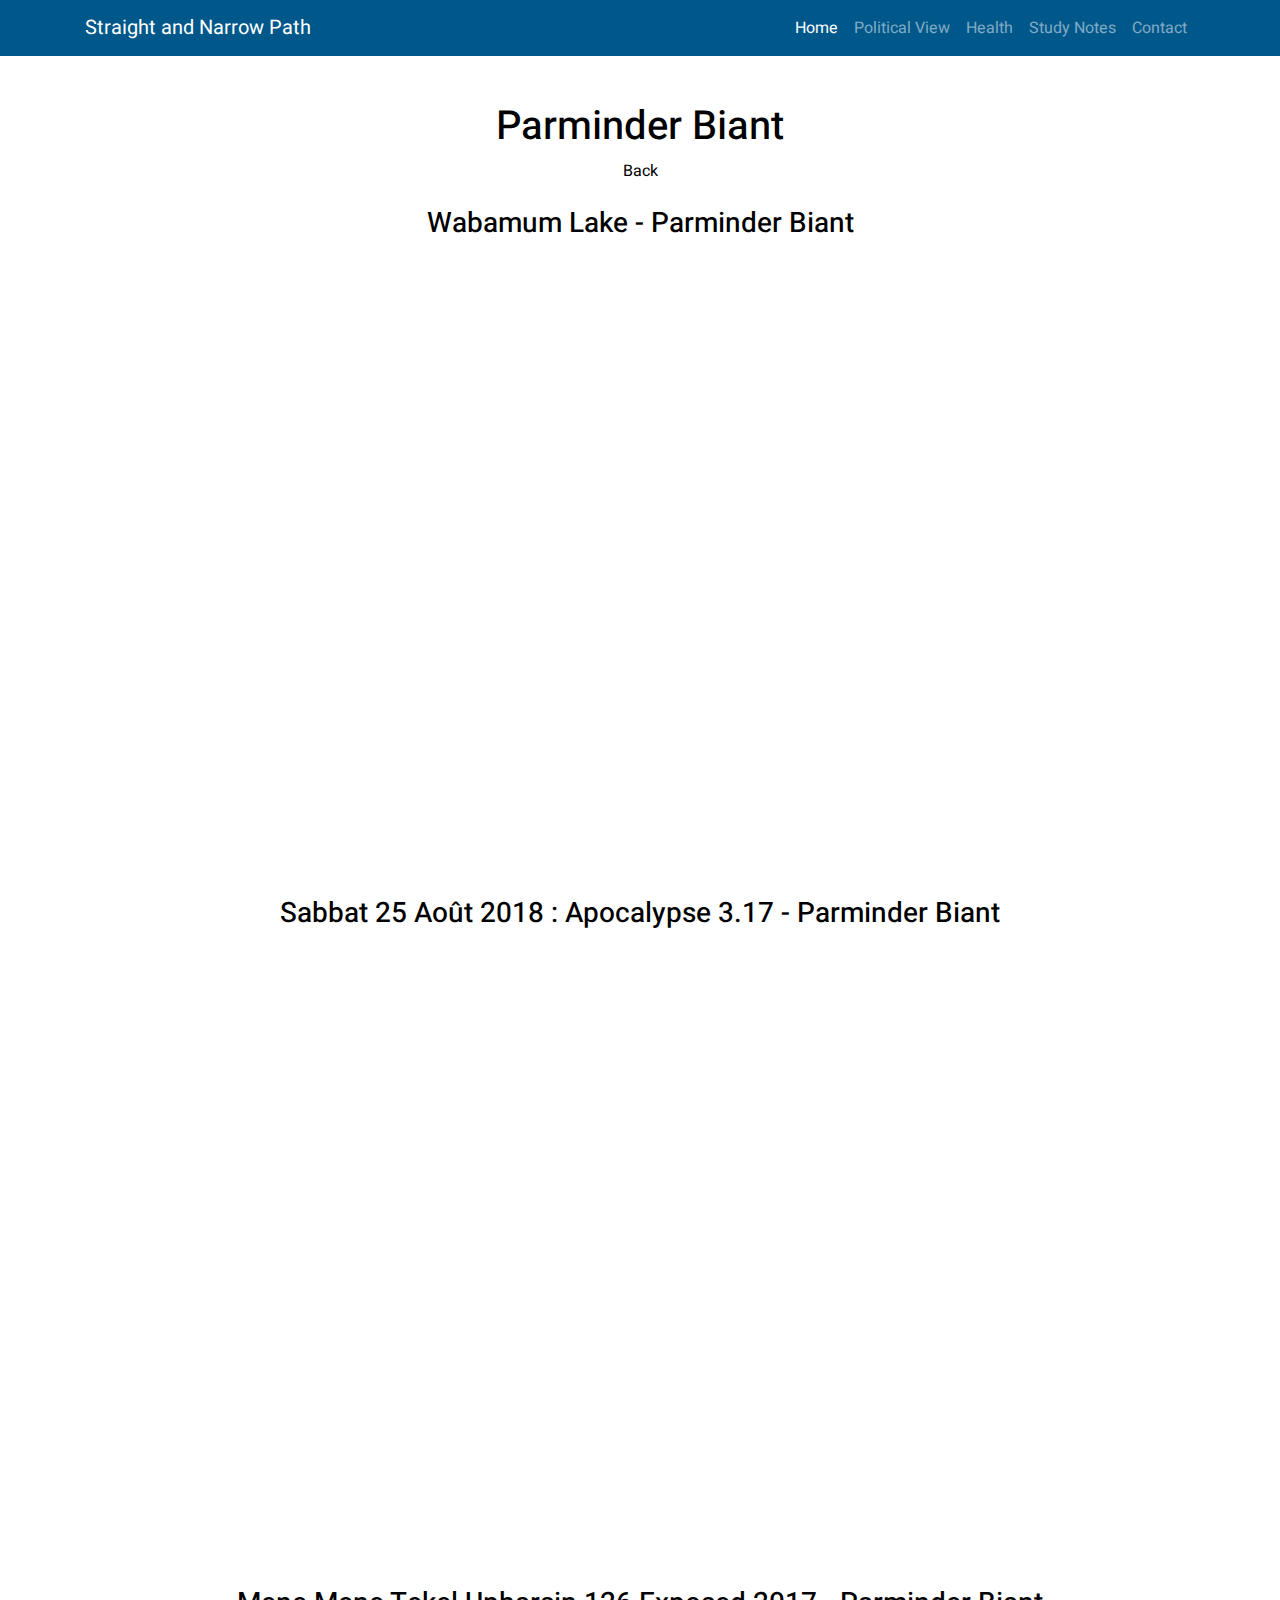
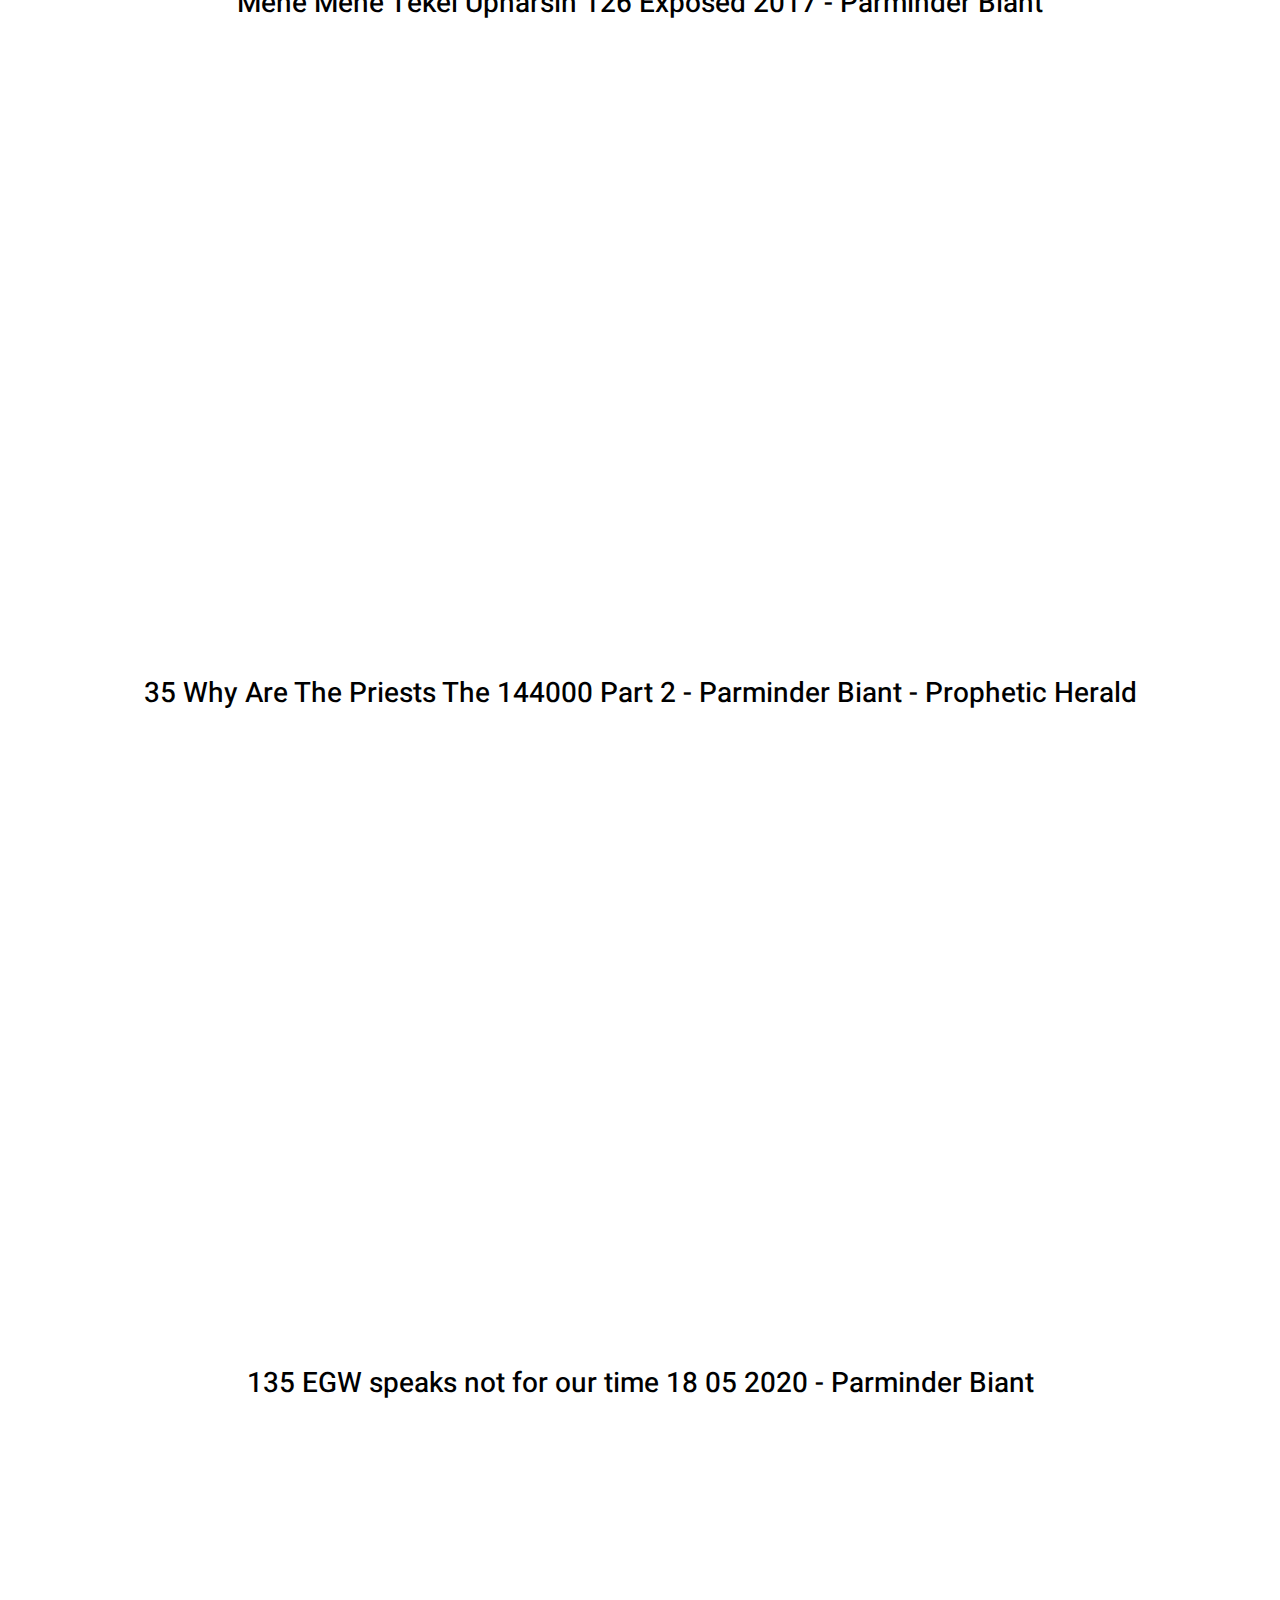
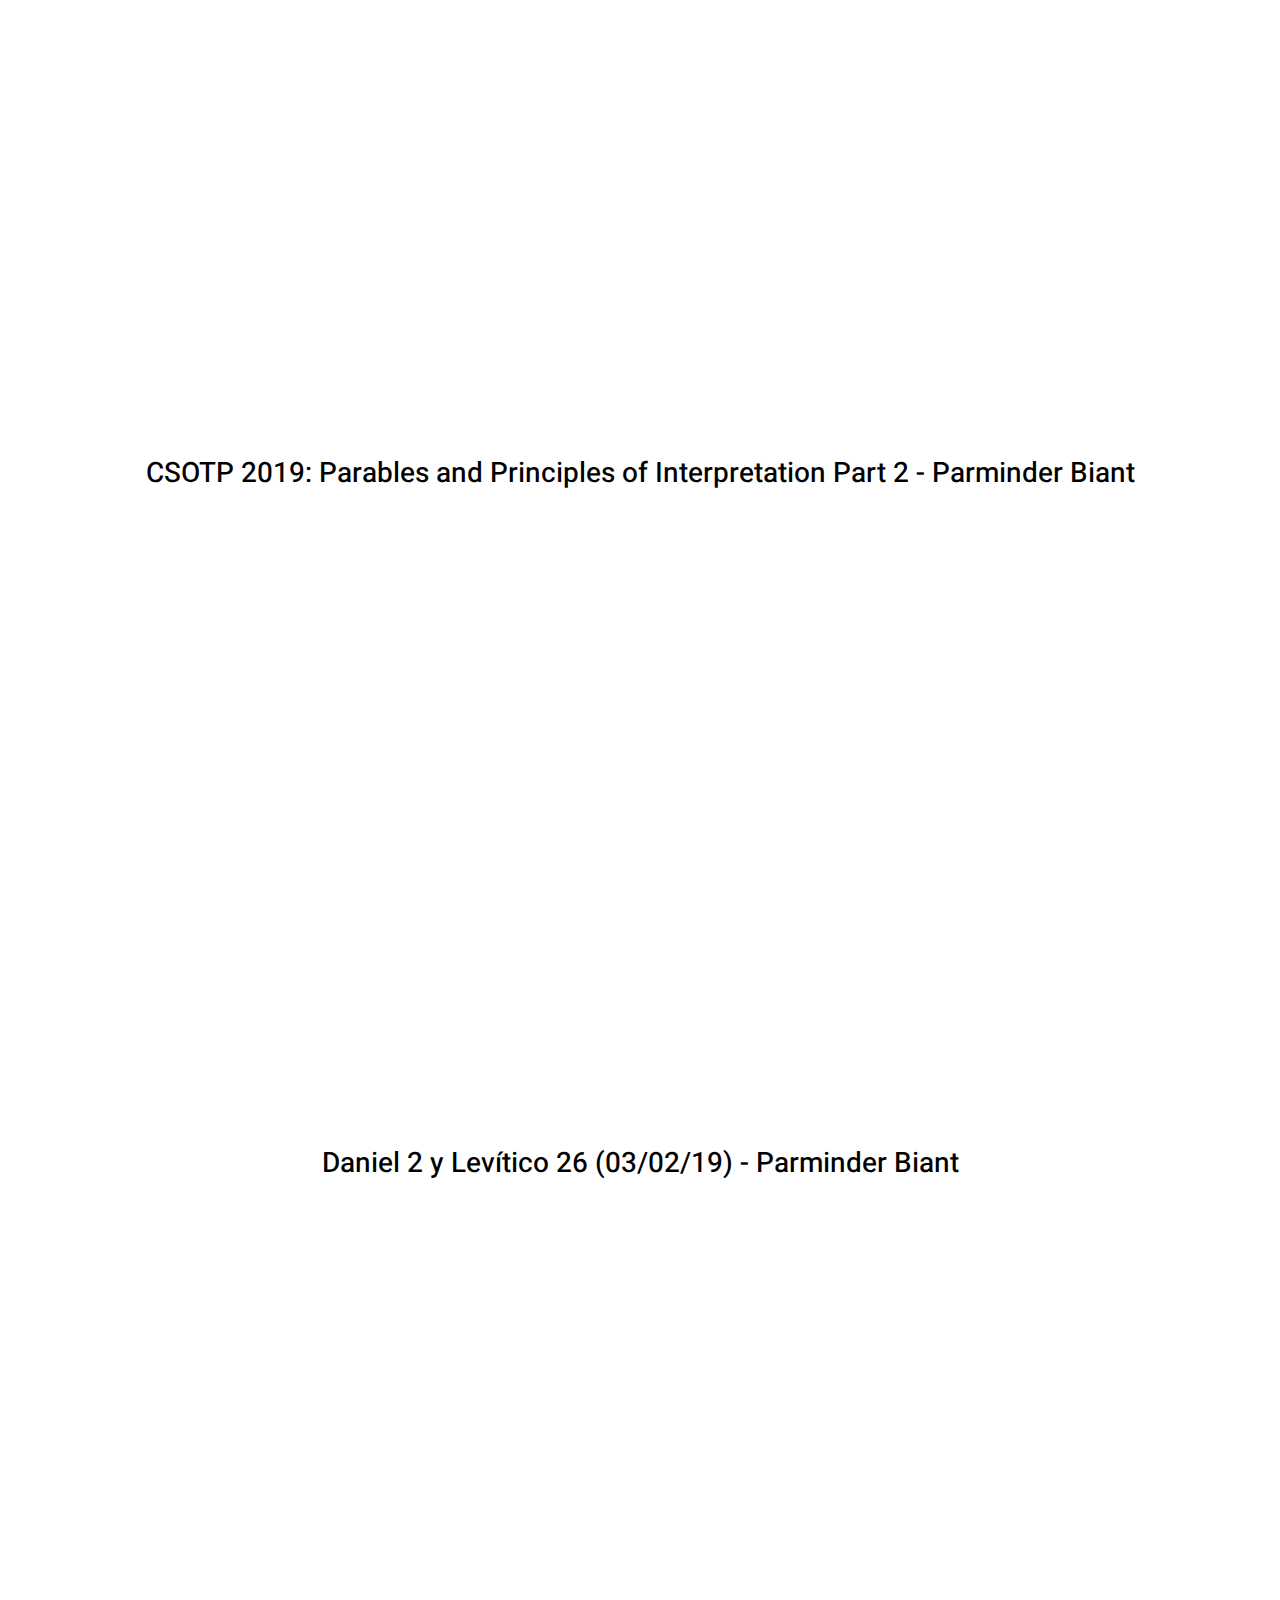
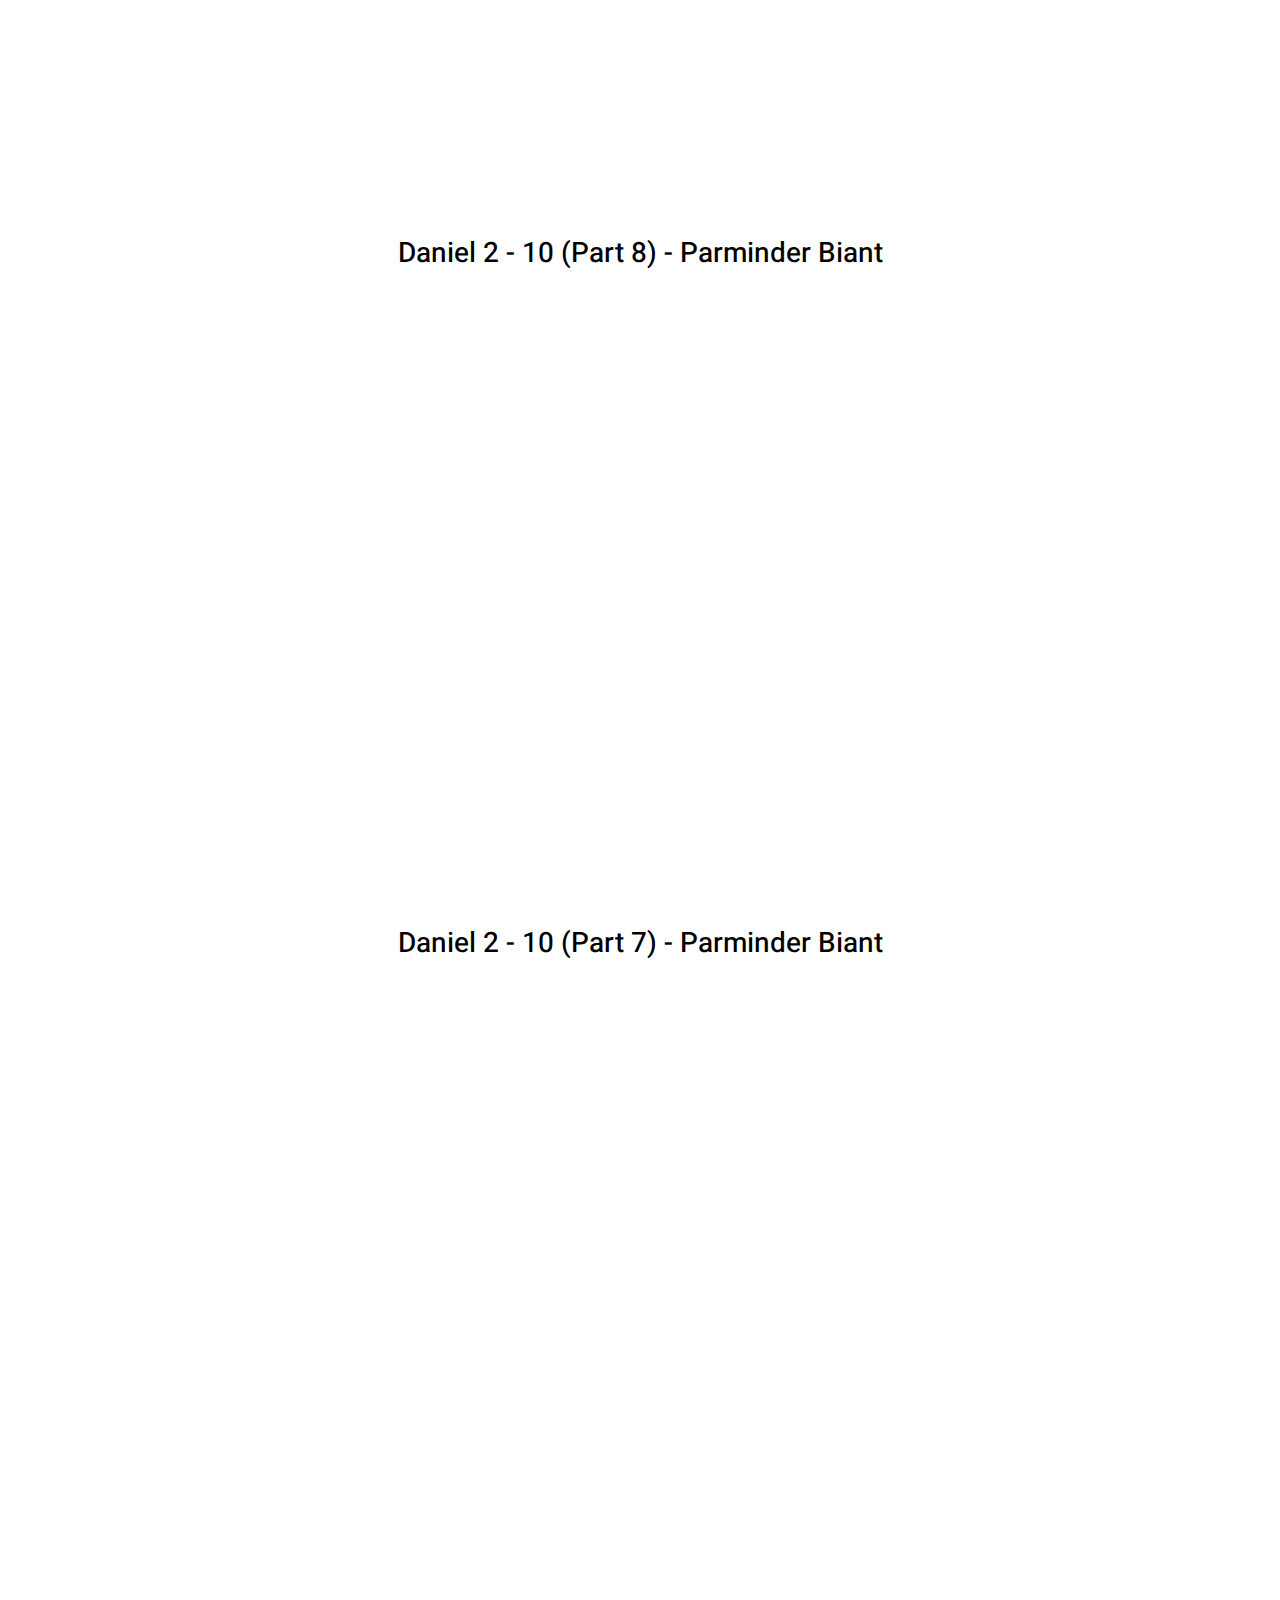
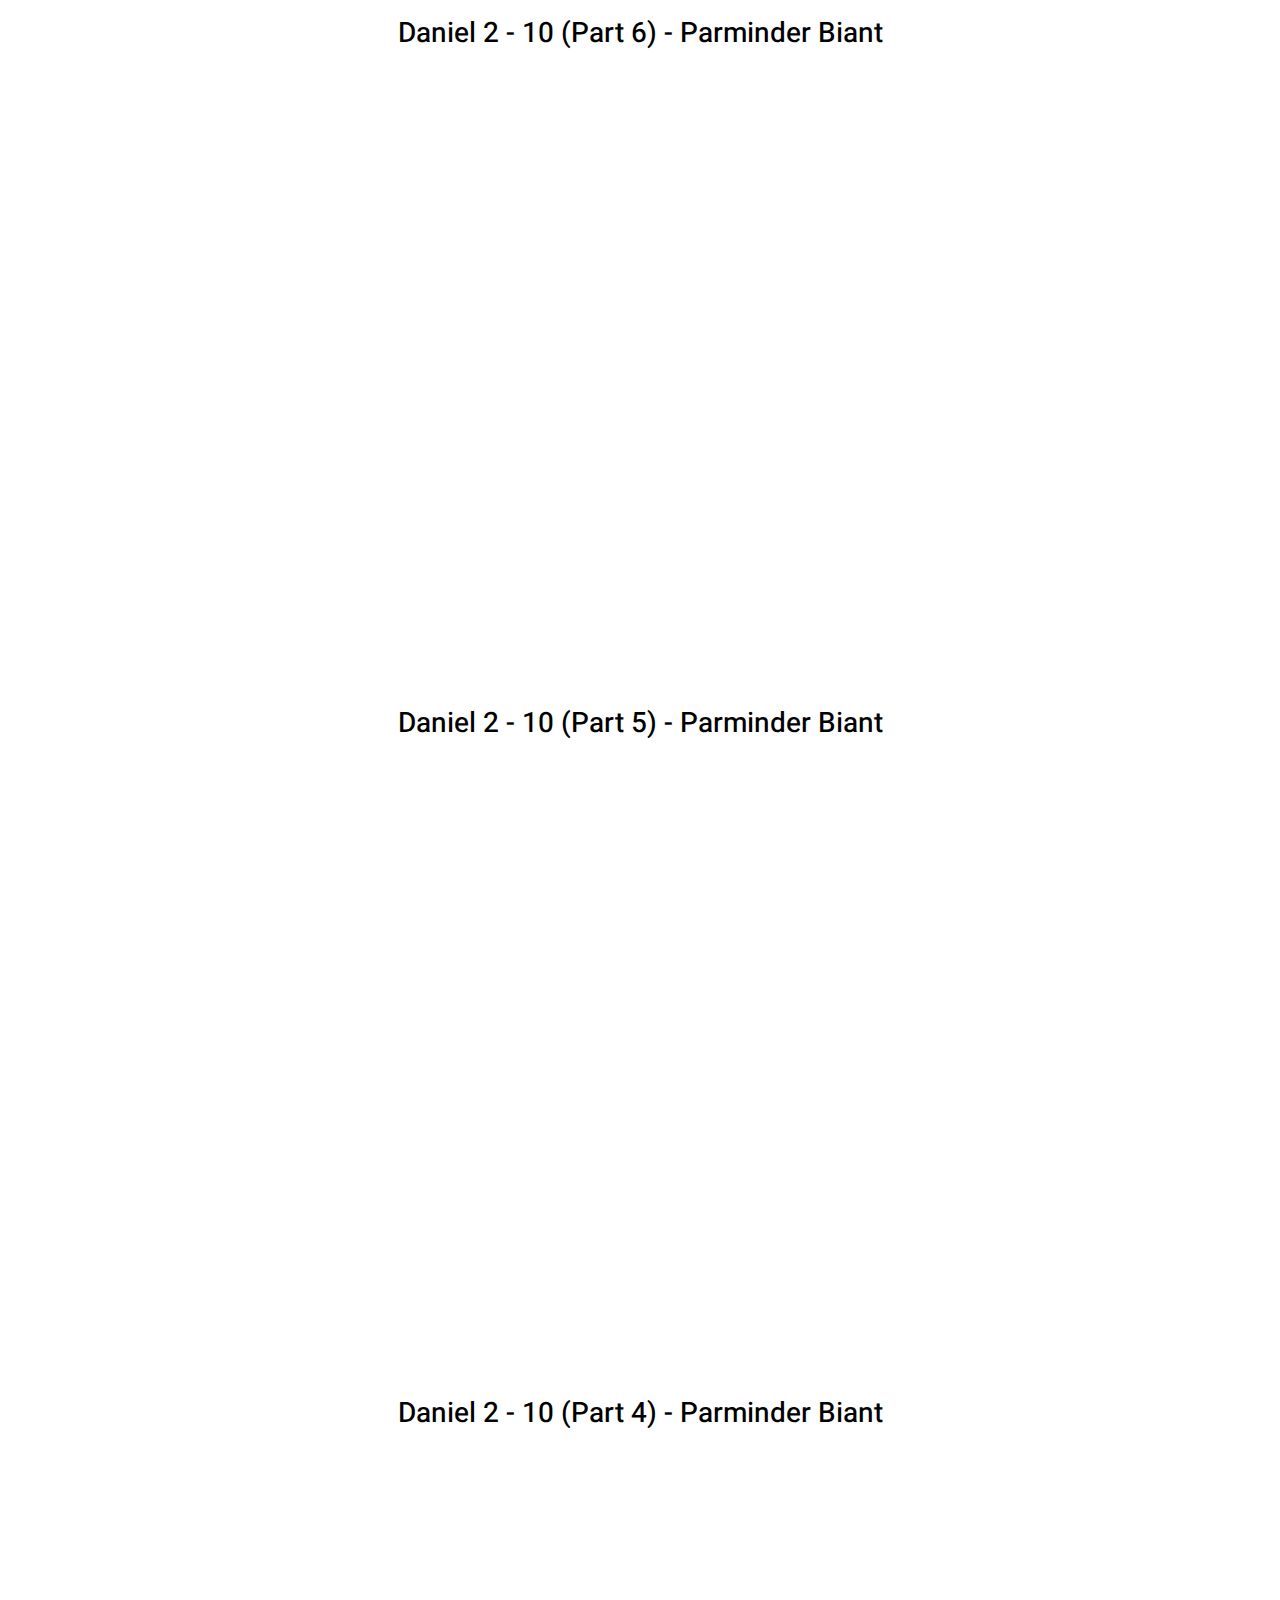
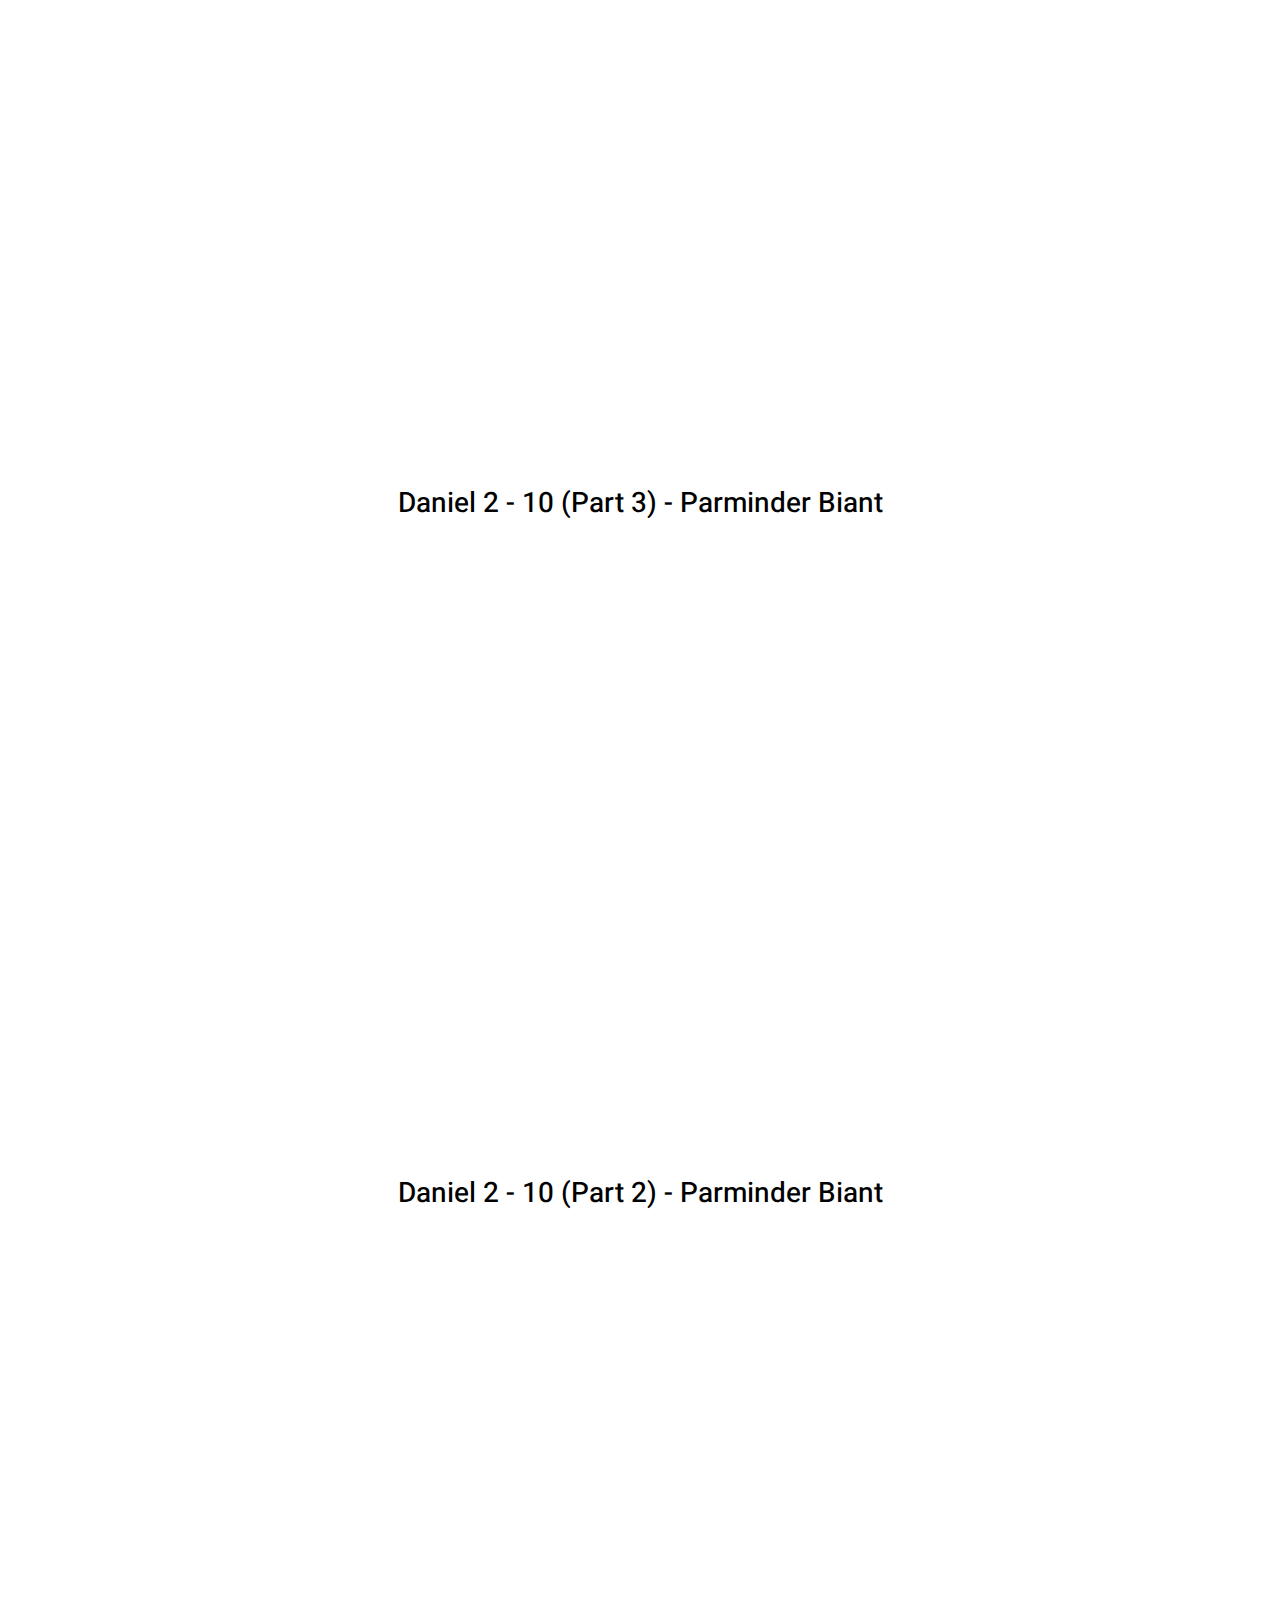
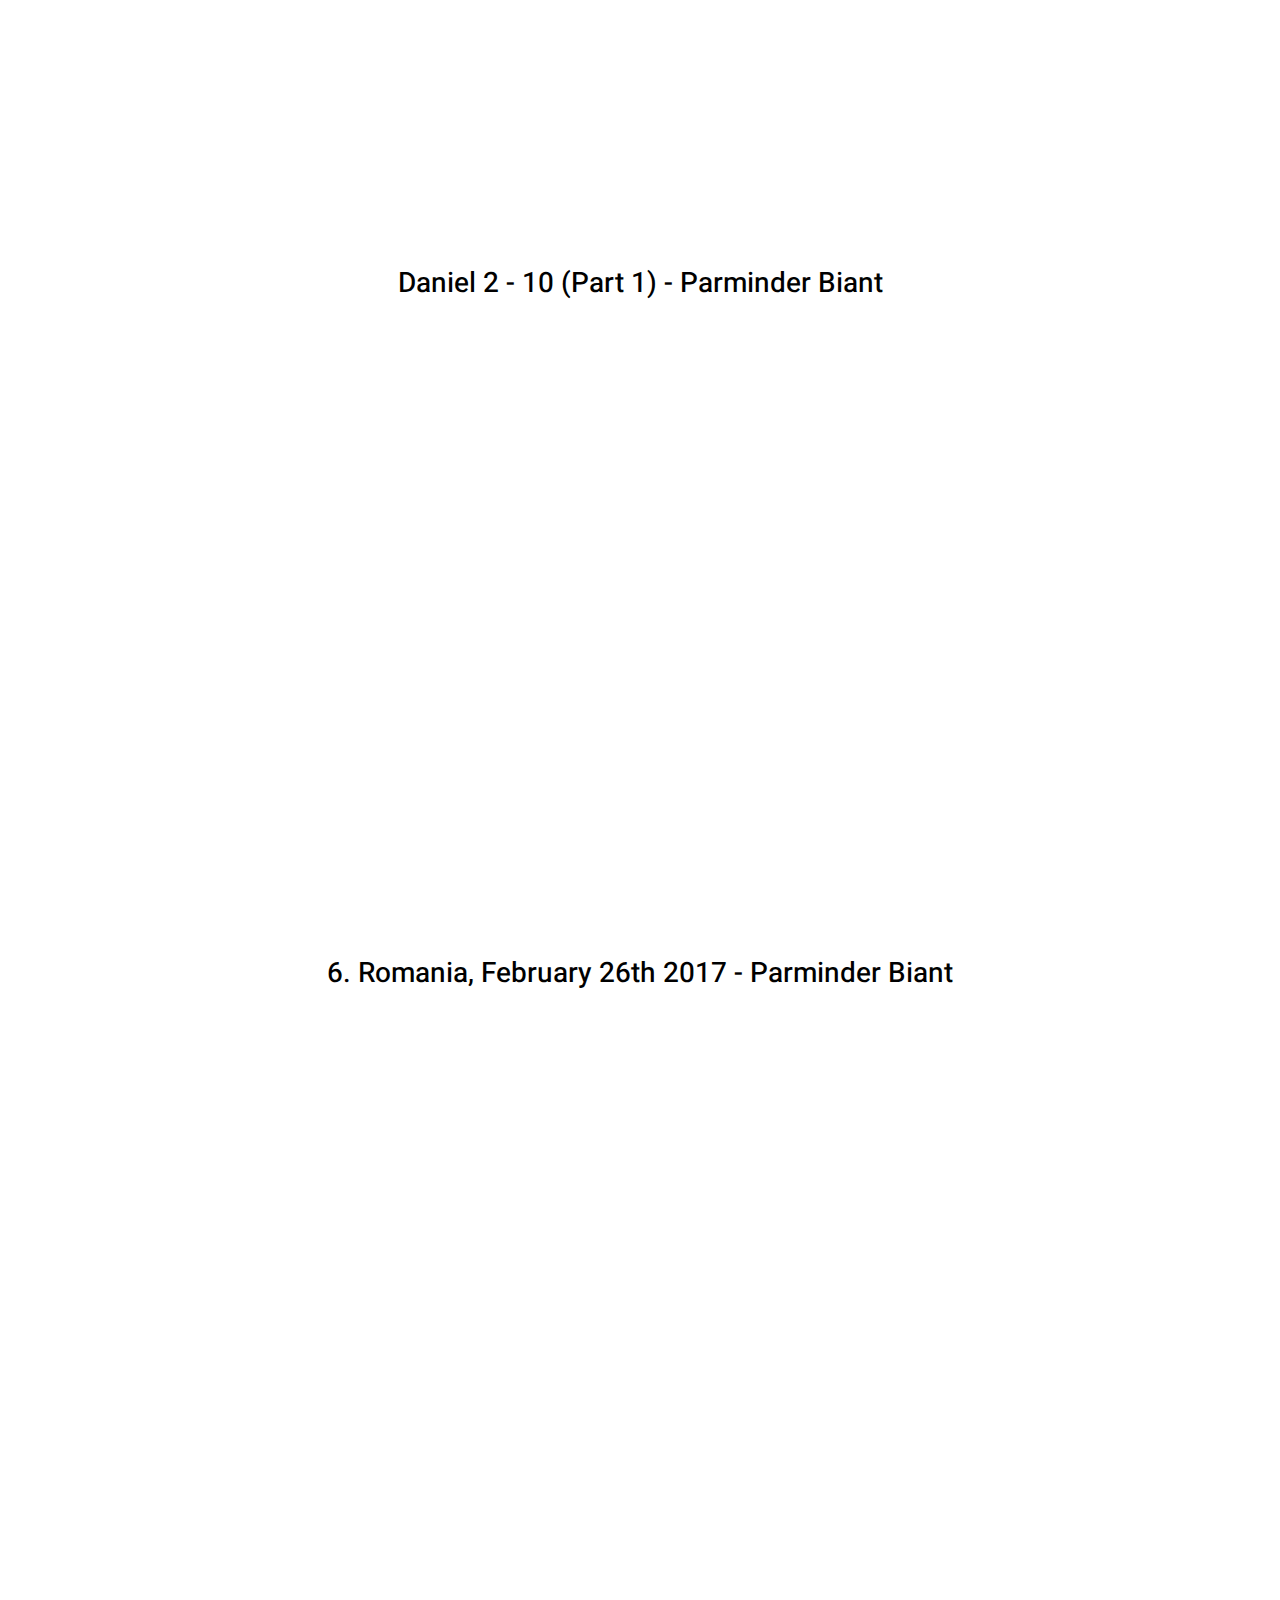
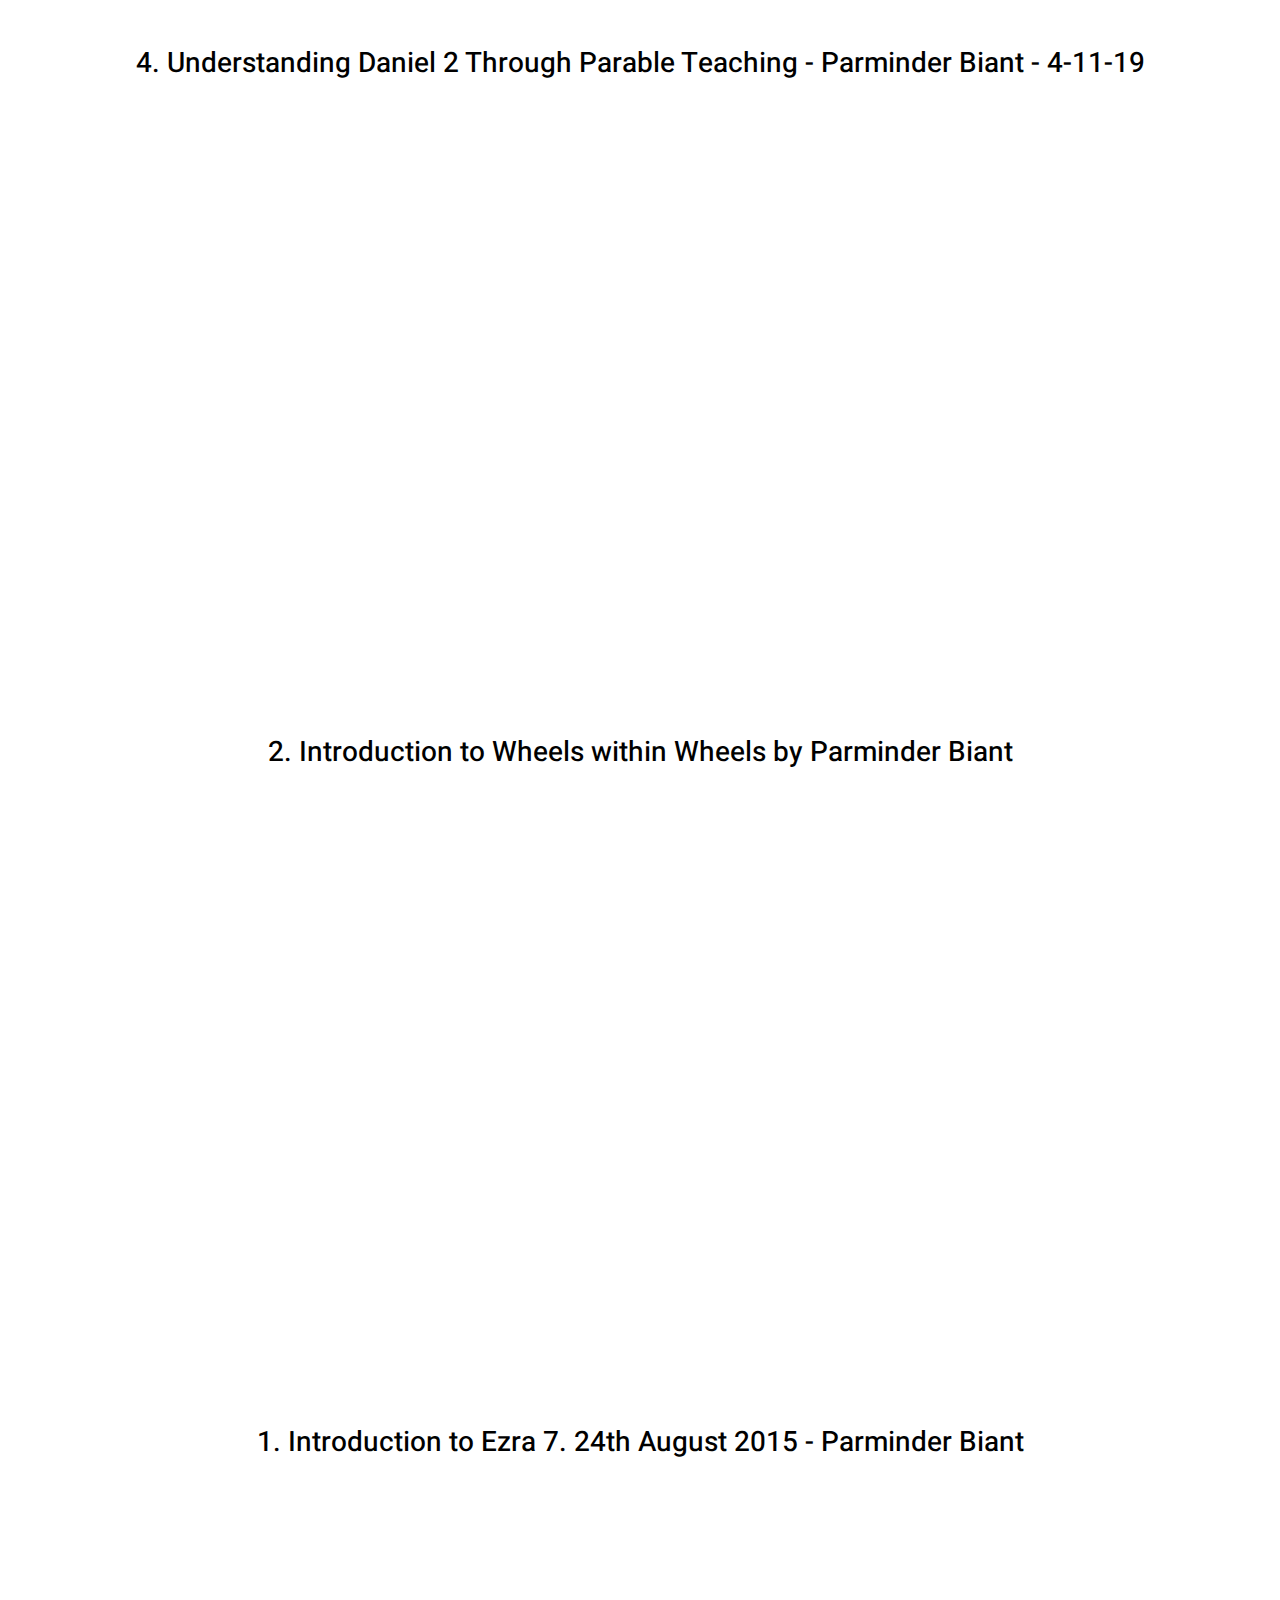
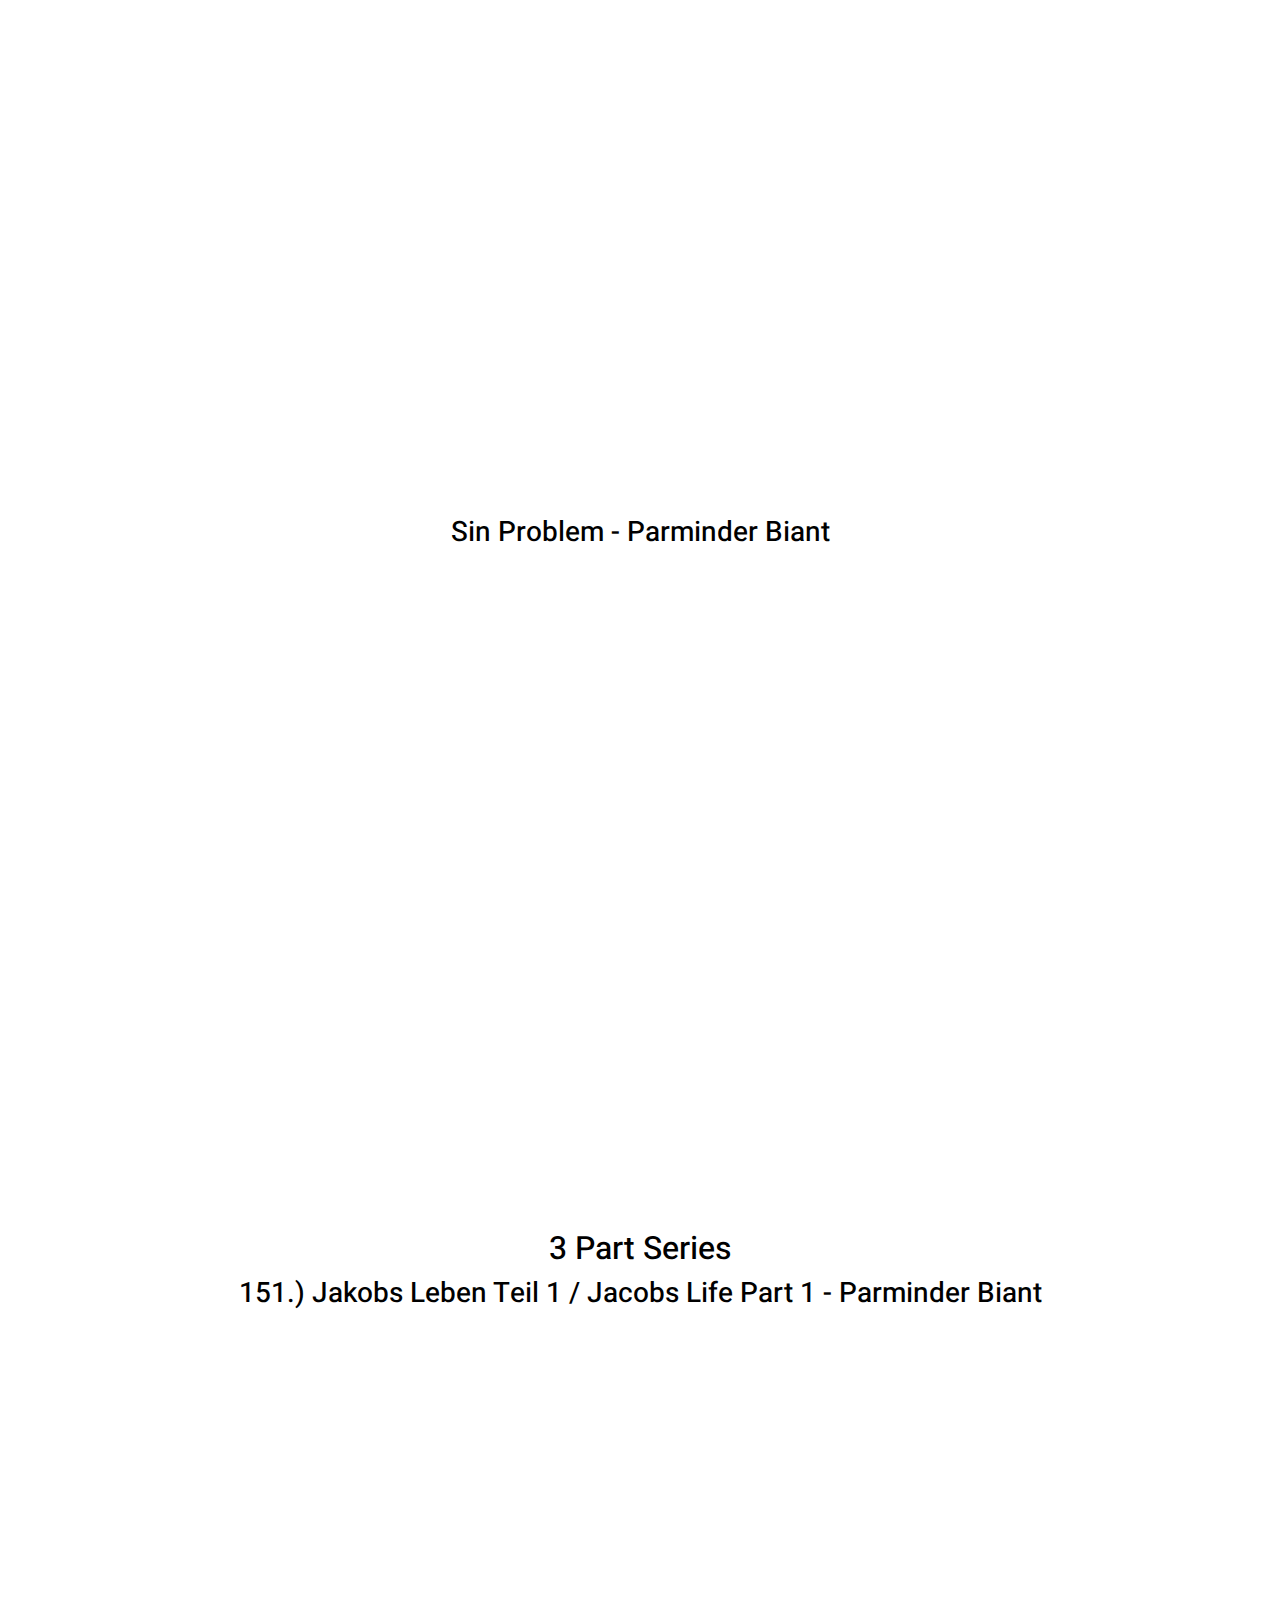
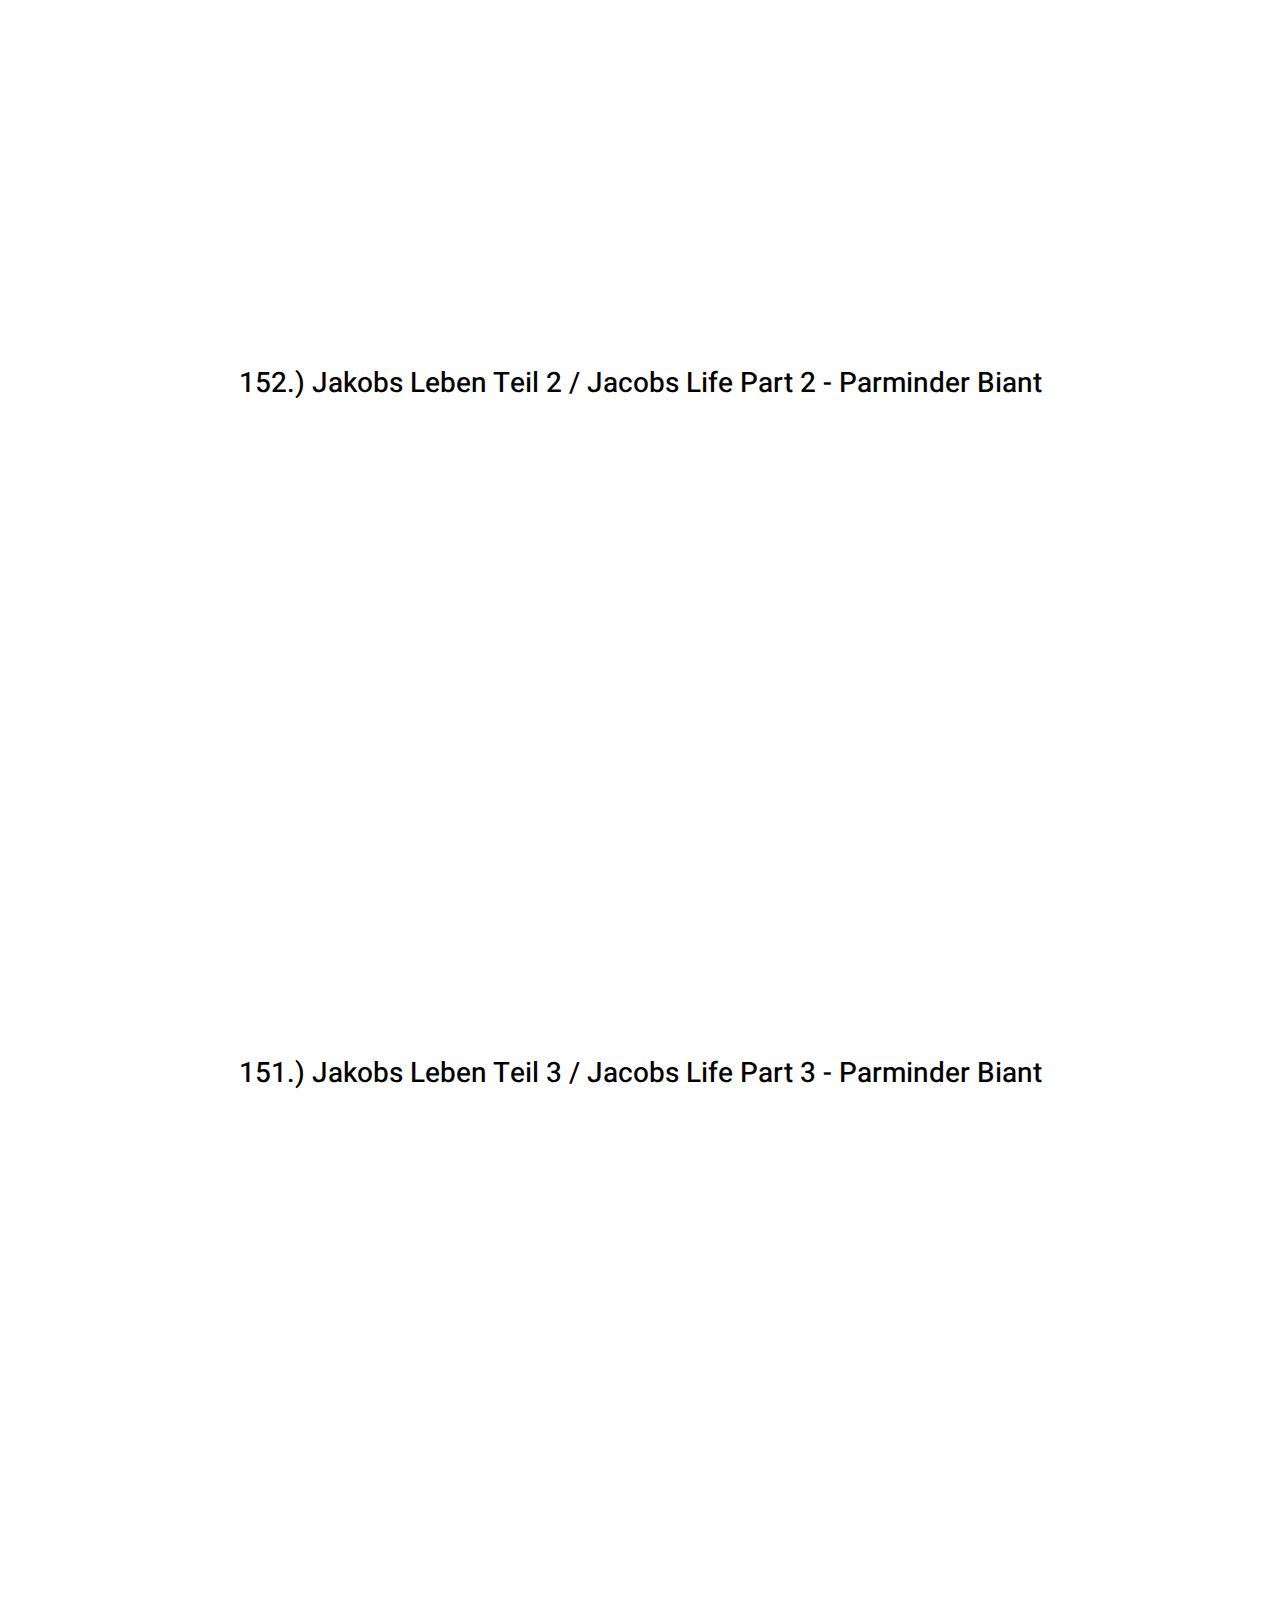
==== parminder.html @ afac4b94 "Summay Primary Update" ====
<!DOCTYPE html>
<html lang="en">

<head>

  <meta charset="utf-8">
  <meta name="viewport" content="width=device-width, initial-scale=1, shrink-to-fit=no">
  <meta name="description" content="">
  <meta name="author" content="">

  <title>Straight and Narrow Path</title>

  <!-- Bootstrap core CSS -->
  <link href="vendor/bootstrap/css/bootstrap.css" rel="stylesheet">
  <link href="style.css" rel="stylesheet">

  <link rel="icon" href="icon.png" type='image/x-icon'>

  <!-- Font -->
  <link href="https://fonts.googleapis.com/css2?family=Heebo&display=swap" rel="stylesheet">
</head>

<body class="body-tag">

  <!-- Navigation -->
  <nav class="nav-tag navbar navbar-expand-lg navbar-dark fixed-top">
    <div class="container">
      <a class="navbar-brand" href="index.html">Straight and Narrow Path</a>
      <button class="navbar-toggler" type="button" data-toggle="collapse" data-target="#navbarResponsive" aria-controls="navbarResponsive" aria-expanded="false" aria-label="Toggle navigation">
        <span class="navbar-toggler-icon"></span>
      </button>
      <div class="collapse navbar-collapse" id="navbarResponsive">
        <ul class="navbar-nav ml-auto">
          <li class="nav-item active">
            <a class="nav-link" href="./index.html">Home
              <span class="sr-only">(current)</span>
            </a>
          </li>
          <li class="nav-item">
            <a class="nav-link" href="./political.html">Political View</a>
          </li>
          <li class="nav-item">
            <a class="nav-link" href="./health.html">Health</a>
          </li>
           <li class="nav-item">
            <a class="nav-link" href="./studynotes.html">Study Notes</a>
          </li>
          <li class="nav-item">
            <a class="nav-link" href="./contact.html">Contact</a>
          </li>
        </ul>
      </div>
    </div>
  </nav>

  <!-- Page Content -->
  <div class="container container-tag">
    <div class="row">
      <div class="col-lg-12 text-center">
        <h1 class="mt-5 h1-tag">Parminder Biant</h1>
        <a href="./index.html" class="line-text">Back</a>
        <br>
        <br>
                
                <h3 class="top-text">Wabamum Lake - Parminder Biant</h3>
                <div style="padding:56.25% 0 0 0;position:relative;"><iframe width="560" height="315" src="https://www.youtube.com/embed/videoseries?list=PLNlDRSqIM-8nuMTvxRaqIiwcKKqD91Y8N"
                    style="position:absolute;top:0;left:0;width:100%;height:100%;" frameborder="0" allow="accelerometer; autoplay; encrypted-media; gyroscope; picture-in-picture" allowfullscreen></iframe>
                </div>
                <br>
                <h3 class="top-text">Sabbat 25 Août 2018 : Apocalypse 3.17 - Parminder Biant</h3>
                <div style="padding:56.25% 0 0 0;position:relative;"><iframe width="560" height="315" src="https://www.youtube.com/embed/1UzU2dfzmLI"
                    style="position:absolute;top:0;left:0;width:100%;height:100%;" frameborder="0" allow="accelerometer; autoplay; encrypted-media; gyroscope; picture-in-picture" allowfullscreen></iframe>
                </div>
                <br>
                <h3 class="top-text">Mene Mene Tekel Upharsin 126 Exposed 2017 - Parminder Biant</h3>
                <div style="padding:56.25% 0 0 0;position:relative;"><iframe width="560" height="315" src="https://www.youtube.com/embed/YAz5ydA3UB4"
                    style="position:absolute;top:0;left:0;width:100%;height:100%;" frameborder="0" allow="accelerometer; autoplay; encrypted-media; gyroscope; picture-in-picture" allowfullscreen></iframe>
                </div>
                <br>
                <h3 class="top-text">35 Why Are The Priests The 144000 Part 2 - Parminder Biant - Prophetic Herald</h3>
                <div style="padding:56.25% 0 0 0;position:relative;"><iframe width="560" height="315" src="https://www.youtube.com/embed/YmPXlWCewYk"
                    style="position:absolute;top:0;left:0;width:100%;height:100%;" frameborder="0" allow="accelerometer; autoplay; encrypted-media; gyroscope; picture-in-picture" allowfullscreen></iframe>
                </div>
                <br>
                <h3 class="top-text">135 EGW speaks not for our time 18 05 2020 - Parminder Biant</h3>
                <div style="padding:56.25% 0 0 0;position:relative;"><iframe width="560" height="315" src="https://www.youtube.com/embed/eGdB-2-LRFY"
                    style="position:absolute;top:0;left:0;width:100%;height:100%;" frameborder="0" allow="accelerometer; autoplay; encrypted-media; gyroscope; picture-in-picture" allowfullscreen></iframe>
                </div>
                <br>
                <h3 class="top-text">CSOTP 2019: Parables and Principles of Interpretation Part 2 - Parminder Biant</h3>
                <div style="padding:56.25% 0 0 0;position:relative;"><iframe width="560" height="315" src="https://www.youtube.com/embed/TsnQFE8H9ao"
                    style="position:absolute;top:0;left:0;width:100%;height:100%;" frameborder="0" allow="accelerometer; autoplay; encrypted-media; gyroscope; picture-in-picture" allowfullscreen></iframe>
                </div>
                <br>
                <h3 class="top-text">Daniel 2 y Levítico 26 (03/02/19) - Parminder Biant</h3>
                <div style="padding:56.25% 0 0 0;position:relative;"><iframe width="560" height="315" src="https://www.youtube.com/embed/u-4Ke2U5fgw"
                    style="position:absolute;top:0;left:0;width:100%;height:100%;" frameborder="0" allow="accelerometer; autoplay; encrypted-media; gyroscope; picture-in-picture" allowfullscreen></iframe>
                </div>
                <br>
                <h3 class="top-text">Daniel 2 - 10 (Part 8) - Parminder Biant</h3>
                <div style="padding:56.25% 0 0 0;position:relative;"><iframe width="560" height="315" src="https://www.youtube.com/embed/xrJ6XesDC24"
                    style="position:absolute;top:0;left:0;width:100%;height:100%;" frameborder="0" allow="accelerometer; autoplay; encrypted-media; gyroscope; picture-in-picture" allowfullscreen></iframe>
                </div>
                <br>
                <h3 class="top-text">Daniel 2 - 10 (Part 7) - Parminder Biant</h3>
                <div style="padding:56.25% 0 0 0;position:relative;"><iframe width="560" height="315" src="https://www.youtube.com/embed/ugG3DDpX424"
                    style="position:absolute;top:0;left:0;width:100%;height:100%;" frameborder="0" allow="accelerometer; autoplay; encrypted-media; gyroscope; picture-in-picture" allowfullscreen></iframe>
                </div>
                <br>
                <h3 class="top-text">Daniel 2 - 10 (Part 6) - Parminder Biant</h3>
                <div style="padding:56.25% 0 0 0;position:relative;"><iframe width="560" height="315" src="https://www.youtube.com/embed/n9b-M2ckhEk"
                    style="position:absolute;top:0;left:0;width:100%;height:100%;" frameborder="0" allow="accelerometer; autoplay; encrypted-media; gyroscope; picture-in-picture" allowfullscreen></iframe>
                </div>
                <br>
                <h3 class="top-text">Daniel 2 - 10 (Part 5) - Parminder Biant</h3>
                <div style="padding:56.25% 0 0 0;position:relative;"><iframe width="560" height="315" src="https://www.youtube.com/embed/zFb89VK4S6I"
                    style="position:absolute;top:0;left:0;width:100%;height:100%;" frameborder="0" allow="accelerometer; autoplay; encrypted-media; gyroscope; picture-in-picture" allowfullscreen></iframe>
                </div>
                <br>
                <h3 class="top-text">Daniel 2 - 10 (Part 4) - Parminder Biant</h3>
                <div style="padding:56.25% 0 0 0;position:relative;"><iframe width="560" height="315" src="https://www.youtube.com/embed/DjMEo5si1pg"
                    style="position:absolute;top:0;left:0;width:100%;height:100%;" frameborder="0" allow="accelerometer; autoplay; encrypted-media; gyroscope; picture-in-picture" allowfullscreen></iframe>
                </div>
                <br>
                <h3 class="top-text">Daniel 2 - 10 (Part 3) - Parminder Biant</h3>
                <div style="padding:56.25% 0 0 0;position:relative;"><iframe width="560" height="315" src="https://www.youtube.com/embed/uhP9zs22uPo"
                    style="position:absolute;top:0;left:0;width:100%;height:100%;" frameborder="0" allow="accelerometer; autoplay; encrypted-media; gyroscope; picture-in-picture" allowfullscreen></iframe>
                </div>
                <br>
                <h3 class="top-text">Daniel 2 - 10 (Part 2) - Parminder Biant</h3>
                <div style="padding:56.25% 0 0 0;position:relative;"><iframe width="560" height="315" src="https://www.youtube.com/embed/rGh7z7-fdy0"
                    style="position:absolute;top:0;left:0;width:100%;height:100%;" frameborder="0" allow="accelerometer; autoplay; encrypted-media; gyroscope; picture-in-picture" allowfullscreen></iframe>
                </div>
                <br>
                <h3 class="top-text">Daniel 2 - 10 (Part 1) - Parminder Biant</h3>
                <div style="padding:56.25% 0 0 0;position:relative;"><iframe width="560" height="315" src="https://www.youtube.com/embed/BbhF-WaMcgA"
                    style="position:absolute;top:0;left:0;width:100%;height:100%;" frameborder="0" allow="accelerometer; autoplay; encrypted-media; gyroscope; picture-in-picture" allowfullscreen></iframe>
                </div>
                <br>
                <h3 class="top-text">6. Romania, February 26th 2017 - Parminder Biant</h3>
                <div style="padding:56.25% 0 0 0;position:relative;"><iframe width="560" height="315" src="https://www.youtube.com/embed/AOytPlO4iTw"
                    style="position:absolute;top:0;left:0;width:100%;height:100%;" frameborder="0" allow="accelerometer; autoplay; encrypted-media; gyroscope; picture-in-picture" allowfullscreen></iframe>
                </div>
                <br>
                <h3 class="top-text">4. Understanding Daniel 2 Through Parable Teaching - Parminder Biant - 4-11-19</h3>
                <div style="padding:56.25% 0 0 0;position:relative;"><iframe width="560" height="315" src="https://www.youtube.com/embed/p_5lLwNQnUE"
                    style="position:absolute;top:0;left:0;width:100%;height:100%;" frameborder="0" allow="accelerometer; autoplay; encrypted-media; gyroscope; picture-in-picture" allowfullscreen></iframe>
                </div>
                <br>
                <h3 class="top-text">2. Introduction to Wheels within Wheels by Parminder Biant</h3>
                <div style="padding:56.25% 0 0 0;position:relative;"><iframe width="560" height="315" src="https://www.youtube.com/embed/NSzFtBjk8QE"
                    style="position:absolute;top:0;left:0;width:100%;height:100%;" frameborder="0" allow="accelerometer; autoplay; encrypted-media; gyroscope; picture-in-picture" allowfullscreen></iframe>
                </div>
                <br>
                <h3 class="top-text">1. Introduction to Ezra 7. 24th August 2015 - Parminder Biant</h3>
                <div style="padding:56.25% 0 0 0;position:relative;"><iframe width="560" height="315" src="https://www.youtube.com/embed/GxYs4ZLjZJo"
                    style="position:absolute;top:0;left:0;width:100%;height:100%;" frameborder="0" allow="accelerometer; autoplay; encrypted-media; gyroscope; picture-in-picture" allowfullscreen></iframe>
                </div>
                <br>
                <h3 class="top-text">Sin Problem - Parminder Biant</h3>
                <div style="padding:56.25% 0 0 0;position:relative;"><iframe width="560" height="315" src="https://www.youtube.com/embed/GTegiGOhnXc"
                    style="position:absolute;top:0;left:0;width:100%;height:100%;" frameborder="0" allow="accelerometer; autoplay; encrypted-media; gyroscope; picture-in-picture" allowfullscreen></iframe>
                </div>
                <br>
                <br>
                <h2>3 Part Series</h2>
                <h3 class="top-text">151.) Jakobs Leben Teil 1 / Jacobs Life Part 1 - Parminder Biant</h3>
                <div style="padding:56.25% 0 0 0;position:relative;"><iframe width="560" height="315" src="https://www.youtube.com/embed/q-ClXJbUe5A"
                    style="position:absolute;top:0;left:0;width:100%;height:100%;" frameborder="0" allow="accelerometer; autoplay; encrypted-media; gyroscope; picture-in-picture" allowfullscreen></iframe>
                </div>
                <br>
                <h3 class="top-text">152.) Jakobs Leben Teil 2 / Jacobs Life Part 2 - Parminder Biant</h3>
                <div style="padding:56.25% 0 0 0;position:relative;"><iframe width="560" height="315" src="https://www.youtube.com/embed/7oiqK-YFfXw"
                    style="position:absolute;top:0;left:0;width:100%;height:100%;" frameborder="0" allow="accelerometer; autoplay; encrypted-media; gyroscope; picture-in-picture" allowfullscreen></iframe>
                </div>
                <br>
                <h3 class="top-text">151.) Jakobs Leben Teil 3 / Jacobs Life Part 3 - Parminder Biant</h3>
                <div style="padding:56.25% 0 0 0;position:relative;"><iframe width="560" height="315" src="https://www.youtube.com/embed/meJ2Gv3srF0"
                    style="position:absolute;top:0;left:0;width:100%;height:100%;" frameborder="0" allow="accelerometer; autoplay; encrypted-media; gyroscope; picture-in-picture" allowfullscreen></iframe>
                </div>
                <br>
                <br>
                <br>
                <h3 class="top-text">Série Juillet 2015 : Esdras 7:9 - 11/16 Parminder Biant</h3>
                <div style="padding:56.25% 0 0 0;position:relative;"><iframe width="560" height="315" src="https://www.youtube.com/embed/64keQo43_l8"
                    style="position:absolute;top:0;left:0;width:100%;height:100%;" frameborder="0" allow="accelerometer; autoplay; encrypted-media; gyroscope; picture-in-picture" allowfullscreen></iframe>
                </div>
                <br>
                <h3 class="top-text">Parminder 11 Verborgene Wahrheit / Hidden Truth - Parminder Biant</h3>
                <div style="padding:56.25% 0 0 0;position:relative;"><iframe width="560" height="315" src="https://www.youtube.com/embed/e0fhQkzW9ug"
                    style="position:absolute;top:0;left:0;width:100%;height:100%;" frameborder="0" allow="accelerometer; autoplay; encrypted-media; gyroscope; picture-in-picture" allowfullscreen></iframe>
                </div>
                <br>
                <h3 class="top-text">4. (09-27-17) Morning - Revelation 13 - Parminder Biant</h3>
                <div style="padding:56.25% 0 0 0;position:relative;"><iframe width="560" height="315" src="https://www.youtube.com/embed/KTTmCDDX0nE"
                    style="position:absolute;top:0;left:0;width:100%;height:100%;" frameborder="0" allow="accelerometer; autoplay; encrypted-media; gyroscope; picture-in-picture" allowfullscreen></iframe>
                </div>
                <br>
                <h3 class="top-text">42. Revelation 13 and 17 (20-02-19) - Parminder Biant</h3>
                <div style="padding:56.25% 0 0 0;position:relative;"><iframe width="560" height="315" src="https://www.youtube.com/embed/1H6Ts-1tC-Y"
                    style="position:absolute;top:0;left:0;width:100%;height:100%;" frameborder="0" allow="accelerometer; autoplay; encrypted-media; gyroscope; picture-in-picture" allowfullscreen></iframe>
                </div>
                <br>
                <h3 class="top-text">Séminaire Nouméa Mai 2019 : Apocalypse 13 - Rev 13 - 2/11 - Parminder Biant</h3>
                <div style="padding:56.25% 0 0 0;position:relative;"><iframe width="560" height="315" src="https://www.youtube.com/embed/V7OYalk6Ezw"
                    style="position:absolute;top:0;left:0;width:100%;height:100%;" frameborder="0" allow="accelerometer; autoplay; encrypted-media; gyroscope; picture-in-picture" allowfullscreen></iframe>
                </div>
                <br>
                <h3 class="top-text">Prophecy and the Experience - Parminder Biant - 17</h3>
                <div style="padding:56.25% 0 0 0;position:relative;"><iframe width="560" height="315" src="https://www.youtube.com/embed/BgjetpNwpdo"
                    style="position:absolute;top:0;left:0;width:100%;height:100%;" frameborder="0" allow="accelerometer; autoplay; encrypted-media; gyroscope; picture-in-picture" allowfullscreen></iframe>
                </div>
                <br>
                <h3 class="top-text">IPR CM Parminder #9 10 Year Syrian Proxy War June 6, 2020 - Parminder Biant</h3>
                <div style="padding:56.25% 0 0 0;position:relative;"><iframe width="560" height="315" src="https://www.youtube.com/embed/obDCOGfnlsw"
                    style="position:absolute;top:0;left:0;width:100%;height:100%;" frameborder="0" allow="accelerometer; autoplay; encrypted-media; gyroscope; picture-in-picture" allowfullscreen></iframe>
                </div>
                <br>
                <h3 class="top-text">IPR CM Parminder # 7 Dan 11 40 and J Litch June 6, 2020 - Parminder Biant</h3>
                <div style="padding:56.25% 0 0 0;position:relative;"><iframe width="560" height="315" src="https://www.youtube.com/embed/95k6-iM9QpA"
                    style="position:absolute;top:0;left:0;width:100%;height:100%;" frameborder="0" allow="accelerometer; autoplay; encrypted-media; gyroscope; picture-in-picture" allowfullscreen></iframe>
                </div>
                <br>
                <h3 class="top-text">PR CM Parminder #6 Dan 11 40 J Litch June 5, 2020 - Parminder Biant</h3>
                <div style="padding:56.25% 0 0 0;position:relative;"><iframe width="560" height="315" src="https://www.youtube.com/embed/t2wguOTTXtM"
                    style="position:absolute;top:0;left:0;width:100%;height:100%;" frameborder="0" allow="accelerometer; autoplay; encrypted-media; gyroscope; picture-in-picture" allowfullscreen></iframe>
                </div>
                <br>
                <h3 class="top-text">IPR CM Parminder #5 Dan 11 40 June 5, 2020 - Parminder Biant</h3>
                <div style="padding:56.25% 0 0 0;position:relative;"><iframe width="560" height="315" src="https://www.youtube.com/embed/YAP-kAZM0_Q"
                    style="position:absolute;top:0;left:0;width:100%;height:100%;" frameborder="0" allow="accelerometer; autoplay; encrypted-media; gyroscope; picture-in-picture" allowfullscreen></iframe>
                </div>
                <br>
                <h3 class="top-text">IPR CM Parminder #4 Dan 11 40 June 4, 2020 - Parminder Biant</h3>
                <div style="padding:56.25% 0 0 0;position:relative;"><iframe width="560" height="315" src="https://www.youtube.com/embed/D85PuiM8OVY"
                    style="position:absolute;top:0;left:0;width:100%;height:100%;" frameborder="0" allow="accelerometer; autoplay; encrypted-media; gyroscope; picture-in-picture" allowfullscreen></iframe>
                </div>
                <br>
                <h3 class="top-text">IPR CM Parminder #3 Dan 11 40 June 4, 2020 - Parminder Biant</h3>
                <div style="padding:56.25% 0 0 0;position:relative;"><iframe width="560" height="315" src="https://www.youtube.com/embed/GCPdiKnja5U"
                    style="position:absolute;top:0;left:0;width:100%;height:100%;" frameborder="0" allow="accelerometer; autoplay; encrypted-media; gyroscope; picture-in-picture" allowfullscreen></iframe>
                </div>
                <br>
                <h3 class="top-text">IPR CM Parminder #2 Dan 11 40 June 3, 2020 - Parminder Biant</h3>
                <div style="padding:56.25% 0 0 0;position:relative;"><iframe width="560" height="315" src="https://www.youtube.com/embed/kcR0atCZ1b8"
                    style="position:absolute;top:0;left:0;width:100%;height:100%;" frameborder="0" allow="accelerometer; autoplay; encrypted-media; gyroscope; picture-in-picture" allowfullscreen></iframe>
                </div>
                <br>
                <h3 class="top-text">PR CM Parminder #1 Dani 11 40 June 3, 2020 - Parminder Biant</h3>
                <div style="padding:56.25% 0 0 0;position:relative;"><iframe width="560" height="315" src="https://www.youtube.com/embed/UZH1zBMaME0"
                    style="position:absolute;top:0;left:0;width:100%;height:100%;" frameborder="0" allow="accelerometer; autoplay; encrypted-media; gyroscope; picture-in-picture" allowfullscreen></iframe>
                </div>
                <br>
                <h3 class="top-text">Wiederkunft im Jahr 1863? / 2nd Coming in 1863? - Parminder Biant</h3>
                <div style="padding:56.25% 0 0 0;position:relative;"><iframe width="560" height="315" src="https://www.youtube.com/embed/1pzeiv-HSUI"
                    style="position:absolute;top:0;left:0;width:100%;height:100%;" frameborder="0" allow="accelerometer; autoplay; encrypted-media; gyroscope; picture-in-picture" allowfullscreen></iframe>
                </div>
                <br>
                <h3 class="top-text">Der Vertrag von Brest-Litowsk Teil 3 / Treaty of Brest Litovsk Part 3 - Parminder Biant</h3>
                <div style="padding:56.25% 0 0 0;position:relative;"><iframe width="560" height="315" src="https://www.youtube.com/embed/rshfI0hhQvQ"
                    style="position:absolute;top:0;left:0;width:100%;height:100%;" frameborder="0" allow="accelerometer; autoplay; encrypted-media; gyroscope; picture-in-picture" allowfullscreen></iframe>
                </div>
                <br>
                <h3 class="top-text">The Treaty from Brest Litovsk - Parminder Biant</h3>
                <div style="padding:56.25% 0 0 0;position:relative;"><iframe width="560" height="315" src="https://www.youtube.com/embed/YJxPNn1oVjQ"
                    style="position:absolute;top:0;left:0;width:100%;height:100%;" frameborder="0" allow="accelerometer; autoplay; encrypted-media; gyroscope; picture-in-picture" allowfullscreen></iframe>
                </div>
                <br>
                <h3 class="top-text">The Treaty from Brest Litovsk Part 2 - Parminder Biant</h3>
                <div style="padding:56.25% 0 0 0;position:relative;"><iframe width="560" height="315" src="https://www.youtube.com/embed/xECefGP5Cyg"
                    style="position:absolute;top:0;left:0;width:100%;height:100%;" frameborder="0" allow="accelerometer; autoplay; encrypted-media; gyroscope; picture-in-picture" allowfullscreen></iframe>
                </div>
                <br>
                <h3 class="top-text">The Alternative Message - Parminder Biant</h3>
                <div style="padding:56.25% 0 0 0;position:relative;"><iframe width="560" height="315" src="https://www.youtube.com/embed/81ja7teoNk0"
                    style="position:absolute;top:0;left:0;width:100%;height:100%;" frameborder="0" allow="accelerometer; autoplay; encrypted-media; gyroscope; picture-in-picture" allowfullscreen></iframe>
                </div>
                <br>
                <h3 class="top-text">The 2520 revealed by Parminder Biant - Video Series</h3>
                <div style="padding:56.25% 0 0 0;position:relative;"><iframe width="560" height="315" src="https://www.youtube.com/embed/videoseries?list=PL5969F202F2231CFB"
                    style="position:absolute;top:0;left:0;width:100%;height:100%;" frameborder="0" allow="accelerometer; autoplay; encrypted-media; gyroscope; picture-in-picture" allowfullscreen></iframe>
                </div>
                <br>
                <h3 class="top-text">Parminder Biant - Dates 2020 & Deutronomy</h3>
                <div style="padding:56.25% 0 0 0;position:relative;"><iframe width="560" height="315" src="https://www.youtube.com/embed/videoseries?list=PLAbwjscJG5mdmpQt0qpph97XcBcr5hoo_"
                    style="position:absolute;top:0;left:0;width:100%;height:100%;" frameborder="0" allow="accelerometer; autoplay; encrypted-media; gyroscope; picture-in-picture" allowfullscreen></iframe>
                </div>
                <br>
                <h3 class="top-text">Parminder Biant - The Prophetic Chain for Beginners</h3>
                <div style="padding:56.25% 0 0 0;position:relative;"><iframe width="560" height="315" src="https://www.youtube.com/embed/videoseries?list=PLAbwjscJG5mcu3yIaCi9N4YPhnmGMOd-v"
                    style="position:absolute;top:0;left:0;width:100%;height:100%;" frameborder="0" allow="accelerometer; autoplay; encrypted-media; gyroscope; picture-in-picture" allowfullscreen></iframe>
                </div>
                <br>
                <h3 class="top-text">Parminder Biant - Beginning of Ancient Israel - Reform Line Part 1</h3>
                <div style="padding:56.25% 0 0 0;position:relative;"><iframe width="560" height="315" src="https://www.youtube.com/embed/7G5BfQ__9Wg"
                    style="position:absolute;top:0;left:0;width:100%;height:100%;" frameborder="0" allow="accelerometer; autoplay; encrypted-media; gyroscope; picture-in-picture" allowfullscreen></iframe>
                </div>
                <br>
                <h3 class="top-text">Parminder Biant - 2017 Dates</h3>
                <div style="padding:56.25% 0 0 0;position:relative;"><iframe width="560" height="315" src="https://www.youtube.com/embed/videoseries?list=PLAbwjscJG5meeGg-8ARhL75_iUrGjtEnc"
                    style="position:absolute;top:0;left:0;width:100%;height:100%;" frameborder="0" allow="accelerometer; autoplay; encrypted-media; gyroscope; picture-in-picture" allowfullscreen></iframe>
                </div>
                <br>
                <h3 class="top-text">Parminder Biant - December 2018 - Series</h3>
                <div style="padding:56.25% 0 0 0;position:relative;"><iframe width="560" height="315" src="https://www.youtube.com/embed/videoseries?list=PLvA7iOWfSGK7p42Tv8ghFugi312G2M_cd"
                    style="position:absolute;top:0;left:0;width:100%;height:100%;" frameborder="0" allow="accelerometer; autoplay; encrypted-media; gyroscope; picture-in-picture" allowfullscreen></iframe>
                </div>
                <br>
                <h3 class="top-text">The Nature of man</h3>
                <div style="padding:56.25% 0 0 0;position:relative;"><iframe width="560" height="315" src="https://www.youtube.com/embed/wE6eusqeA_A"
                    style="position:absolute;top:0;left:0;width:100%;height:100%;" frameborder="0" allow="accelerometer; autoplay; encrypted-media; gyroscope; picture-in-picture" allowfullscreen></iframe>
                </div>
                <br>
                <div style="padding:56.25% 0 0 0;position:relative;"><iframe width="560" height="315" src="https://www.youtube.com/embed/q_yLFjeyGTk"
                    style="position:absolute;top:0;left:0;width:100%;height:100%;" frameborder="0" allow="accelerometer; autoplay; encrypted-media; gyroscope; picture-in-picture" allowfullscreen></iframe>
                </div>
                <br>
                <div style="padding:56.25% 0 0 0;position:relative;"><iframe width="560" height="315" src="https://www.youtube.com/embed/ZXVIMd_b71E"
                    style="position:absolute;top:0;left:0;width:100%;height:100%;" frameborder="0" allow="accelerometer; autoplay; encrypted-media; gyroscope; picture-in-picture" allowfullscreen></iframe>
                </div>
                <br>
                <div style="padding:56.25% 0 0 0;position:relative;"><iframe width="560" height="315" src="https://www.youtube.com/embed/p5U5bM1jatw"
                    style="position:absolute;top:0;left:0;width:100%;height:100%;" frameborder="0" allow="accelerometer; autoplay; encrypted-media; gyroscope; picture-in-picture" allowfullscreen></iframe>
                </div>
                <br>
                <h3 class="top-text">The Nature and Property of the Parable</h3>
                <div style="padding:56.25% 0 0 0;position:relative;"><iframe width="560" height="315" src="https://www.youtube.com/embed/NJSnBi1TIJw"
                    style="position:absolute;top:0;left:0;width:100%;height:100%;" frameborder="0" allow="accelerometer; autoplay; encrypted-media; gyroscope; picture-in-picture" allowfullscreen></iframe>
                </div>
                <br>
                <br>
                <h3 class="top-text">Millerite History</h3>
                <div style="padding:56.25% 0 0 0;position:relative;"><iframe width="560" height="315" src="https://www.youtube.com/embed/BzKhXmtvvuI"
                    style="position:absolute;top:0;left:0;width:100%;height:100%;" frameborder="0" allow="accelerometer; autoplay; encrypted-media; gyroscope; picture-in-picture" allowfullscreen></iframe>
                </div>
                <br>
                <br>
                <h3 class="top-text">Gelubde</h3>
                <div style="padding:56.25% 0 0 0;position:relative;"><iframe width="560" height="315" src="https://www.youtube.com/embed/X3-NqjydUWo"
                    style="position:absolute;top:0;left:0;width:100%;height:100%;" frameborder="0" allow="accelerometer; autoplay; encrypted-media; gyroscope; picture-in-picture" allowfullscreen></iframe>
                </div>
        <br>
        <br>
      </div>
    </div>
  </div>

  <!-- Bootstrap core JavaScript -->
  <script src="vendor/jquery/jquery.slim.min.js"></script>
  <script src="vendor/bootstrap/js/bootstrap.bundle.min.js"></script>

</body>

</html>
---- style.css ----
/* Style 
*/

/* NAV AND BODY TAG */

.body-tag {
	font-family: 'Heebo', sans-serif;
}

.nav-tag {
	background-color: #00578a;
}
/* END */


.top-text {
	color: #000000;
}

.line-text {
	color: #000000;
	text-decoration: none;
	background-color: transparent;
}

.line-text:hover {
	color: #000000;
	text-decoration: underline;
}

.color-text {
	color: #000000;
	text-decoration: none;
	background: transparent;
}

.color-text:hover {
	color: #000000;
	text-decoration: none;

}

.p-text {
	color:#000000;
}

.h1-tag {
	color:#000000;
} 

.container-tag {
	color: #000000;
	padding-top: 55px;
}

.hero {
	position: relative;
	width: 100%;
	height: 100vh;
	display: flex;
	justify-content: center;
	align-items: center;
}

.hero::before {
    content: "";
    position: absolute;
    top: 0;
    left: 0;
    width: 100%;
    height: 100%;
    background: url(road.jpg);
    background-repeat: no-repeat;
    background-size: cover;
    background-position: center center;
    filter: brightness(60%);
}

.hero-content {
	border-radius: 1rem;
	padding: 20px;
	background-color: rgba(0, 0, 0, 0.1);
	text-align: center;
	display: block;
    position: relative;
}

.hero-title {
	color: #fff;
	margin-bottom: 0;
}

.hero-sub-title {
	font-size: 1.5rem;
	color: rgb(255, 255, 255, 1);
	margin-bottom: 0;
	text-align: center;
}

.button {
  	display: inline-block;
  	font-weight: 400;
  	color: #fff;
  	text-align: center;
  	vertical-align: middle;
  	-webkit-user-select: none;
  	-moz-user-select: none;
  	-ms-user-select: none;
  	user-select: none;
  	background-color: transparent;
  	border: 1px solid transparent;
  	padding: 20px 40px;
  	font-size: 1rem;
  	line-height: 1.5;
  	border-radius: 5rem;
  	border: 2px solid #00578a;
  	transition: color 0.15s ease-in-out, background-color 0.15s ease-in-out, border-color 0.15s ease-in-out, box-shadow 0.15s ease-in-out;
}

.button:hover {
  	color: #000000;
  	background-color: transparent;
  	border: 2px solid #fff;
  	text-decoration: none;
}

.button-primary {
	background-color: #00578a;
}

.footer-tag {
	color: #fff;
	background-color: #00578a;
	margin-bottom: 0;
	padding-top: 20px;
	padding-bottom: 100px;
}

.footer-line {
	border-top: 1px solid #fff;
}

@media screen and (max-width: 766px) {

	.hero-content {
		margin: 0 20px;
		padding: 20px 10px;
	}
}
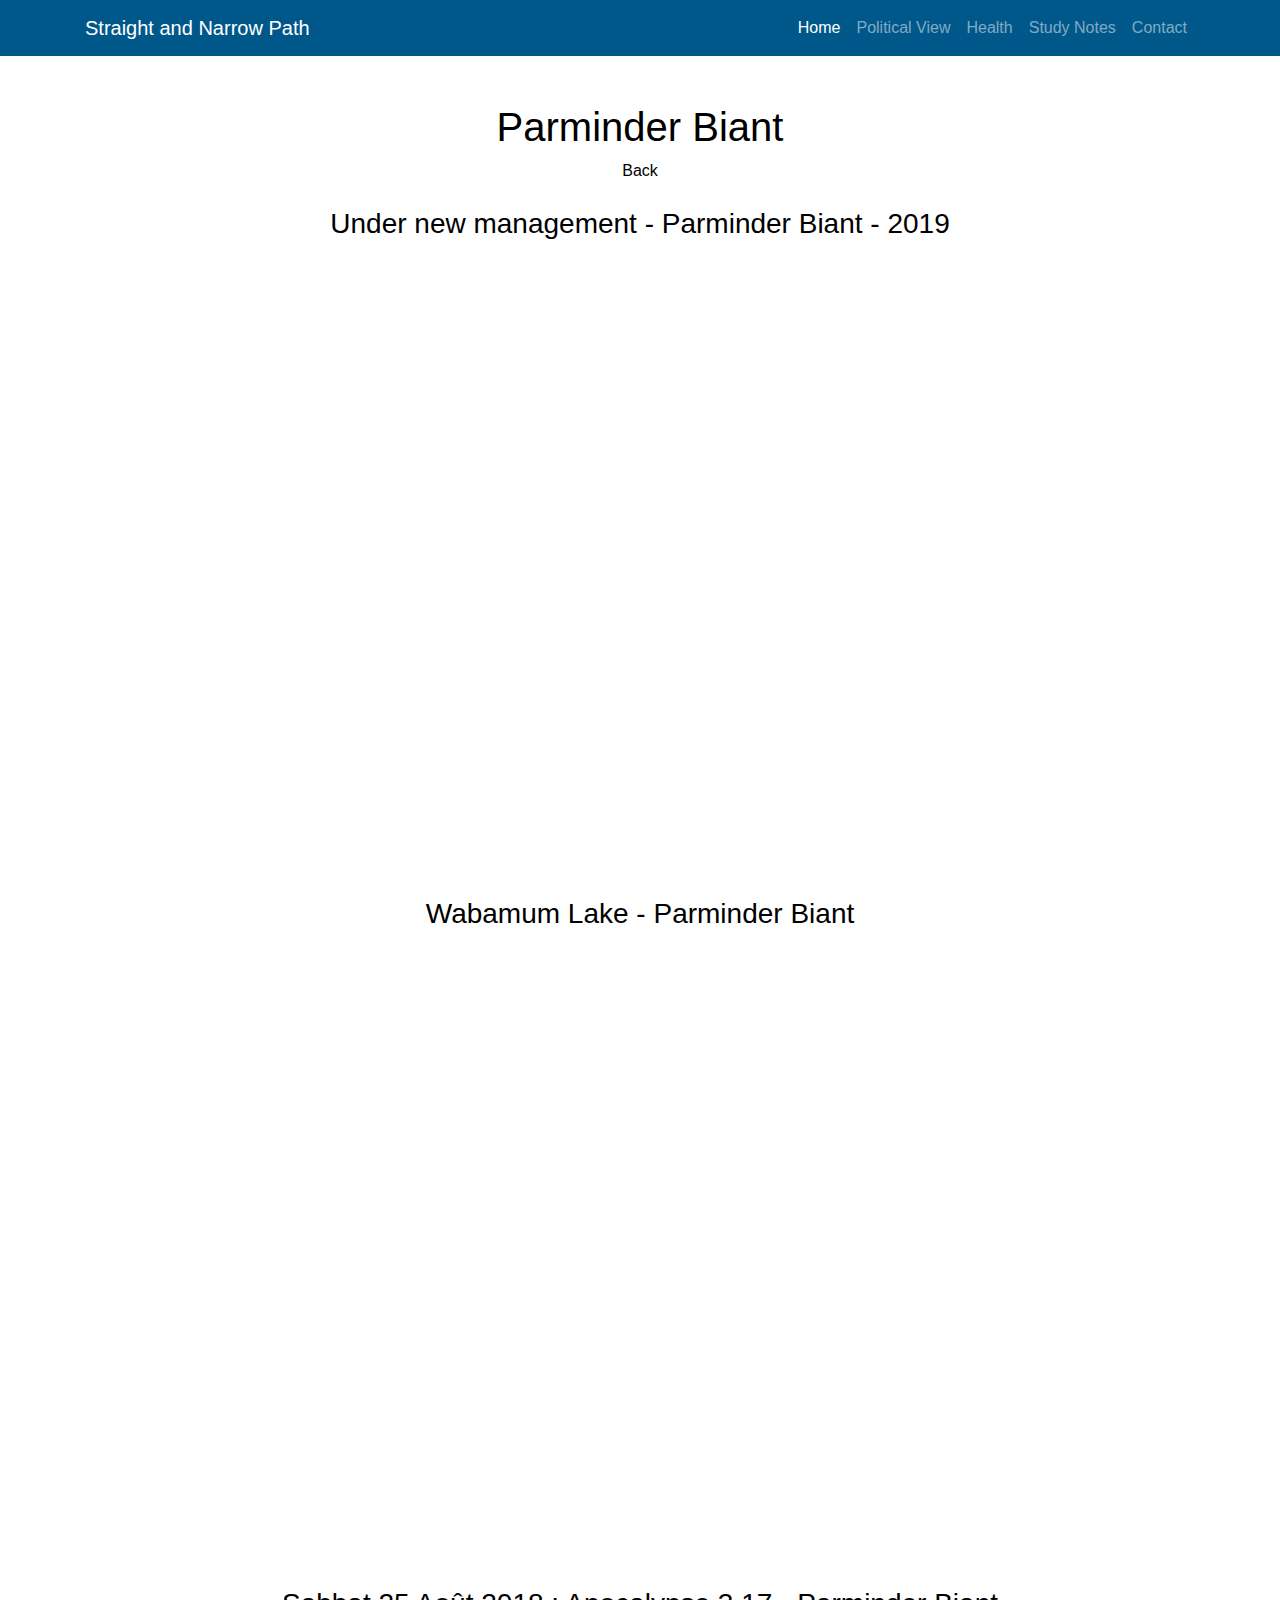
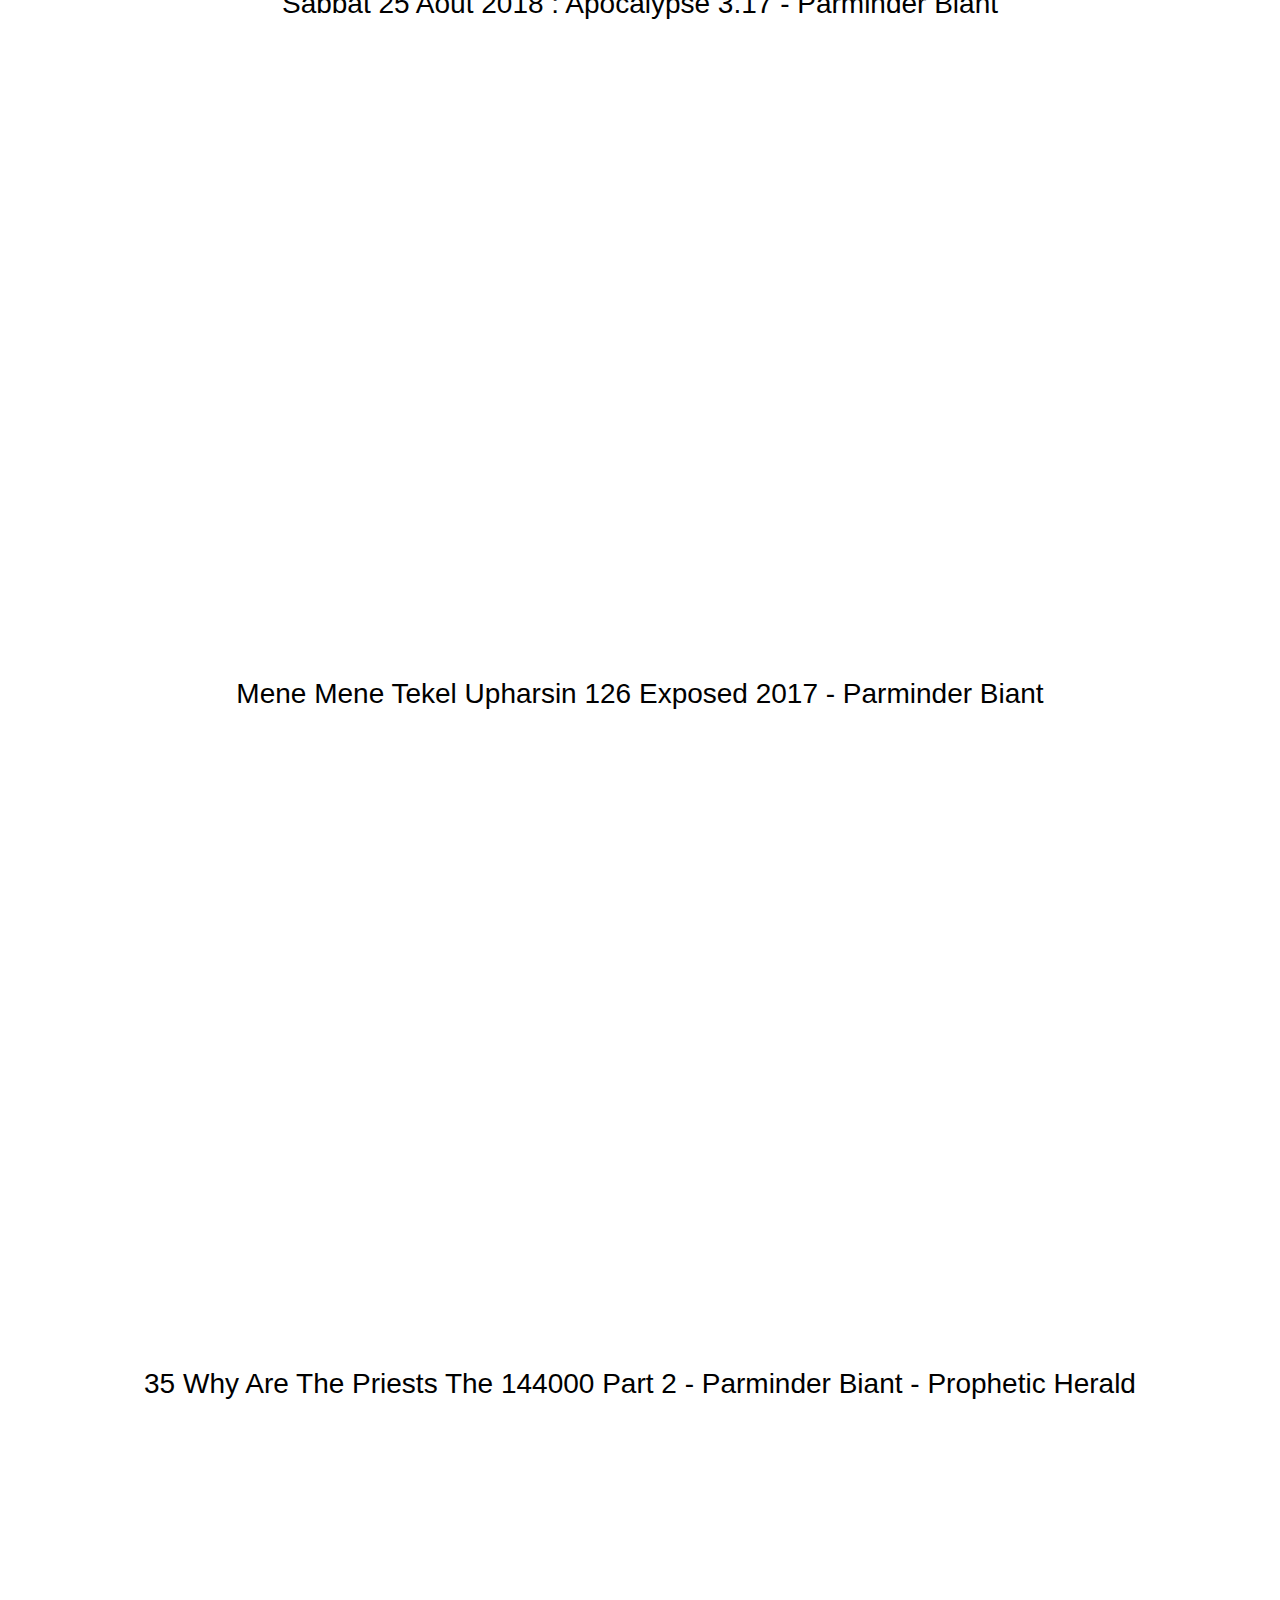
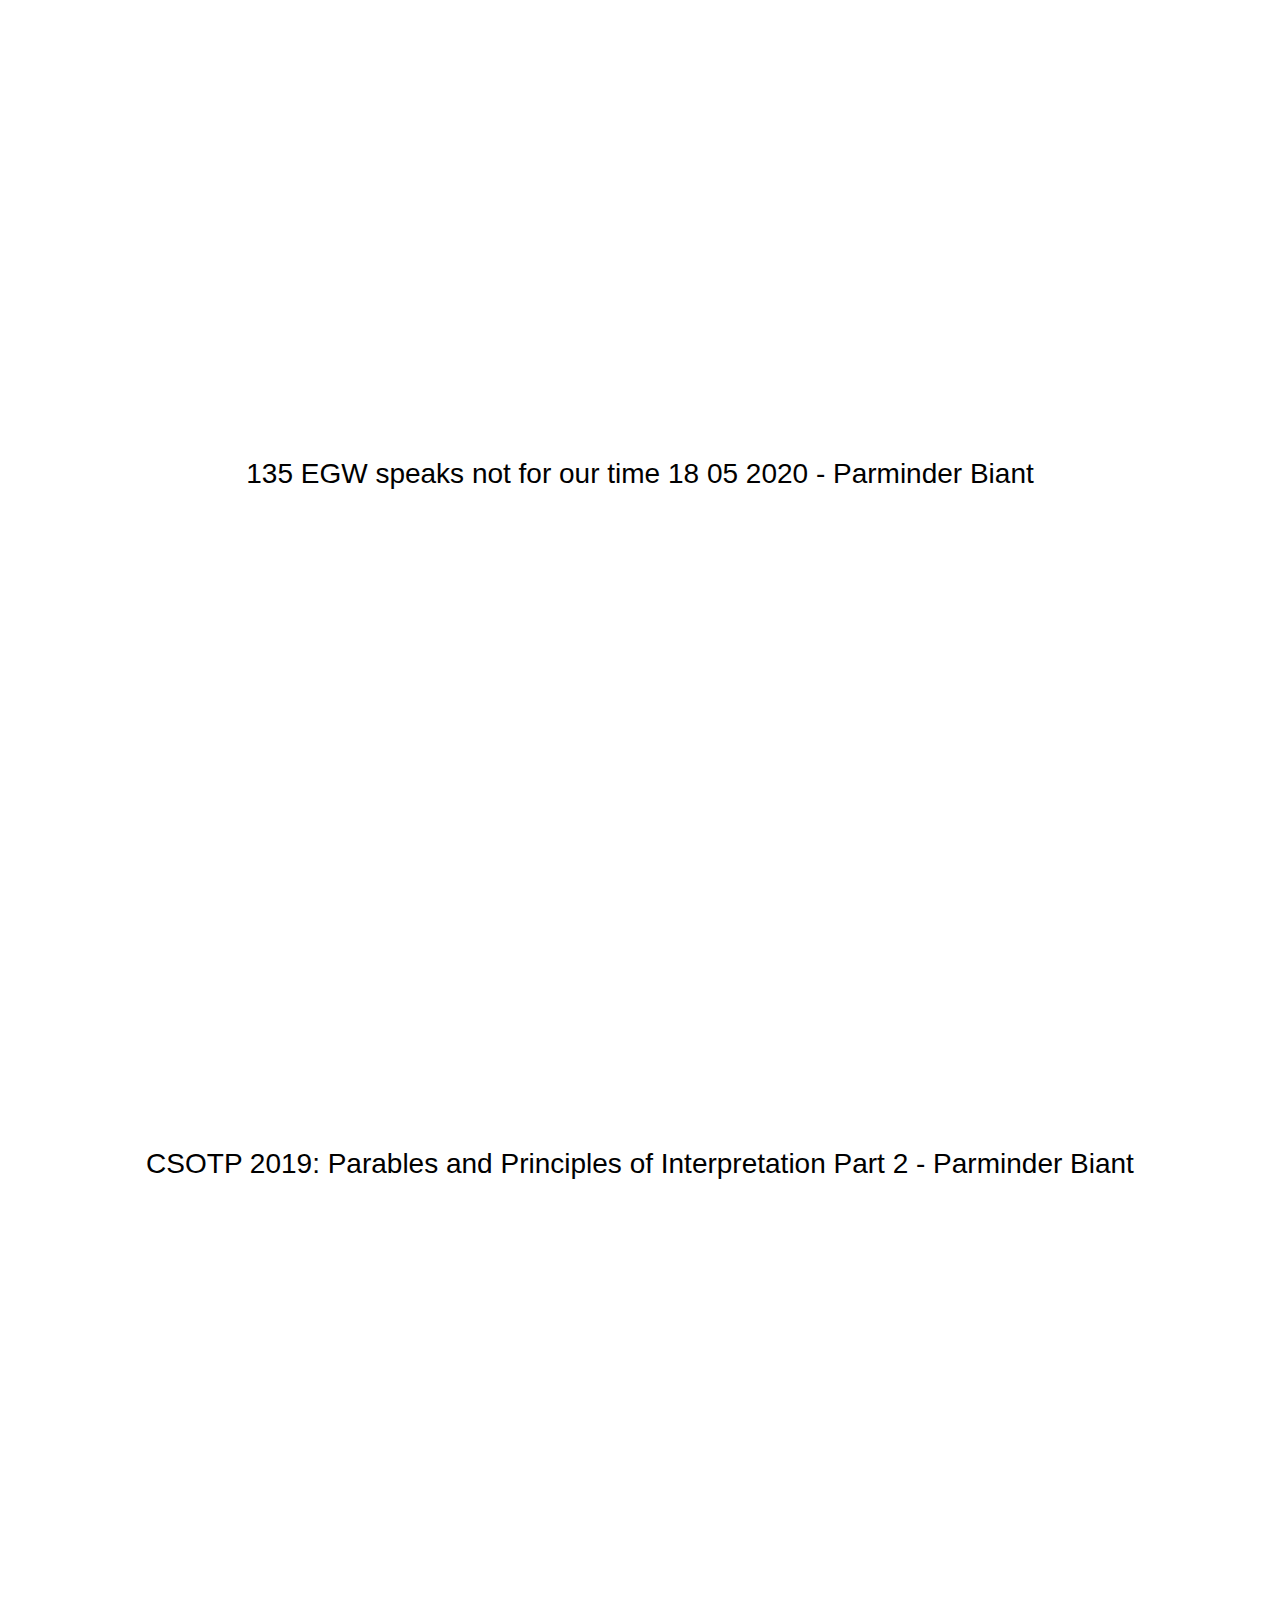
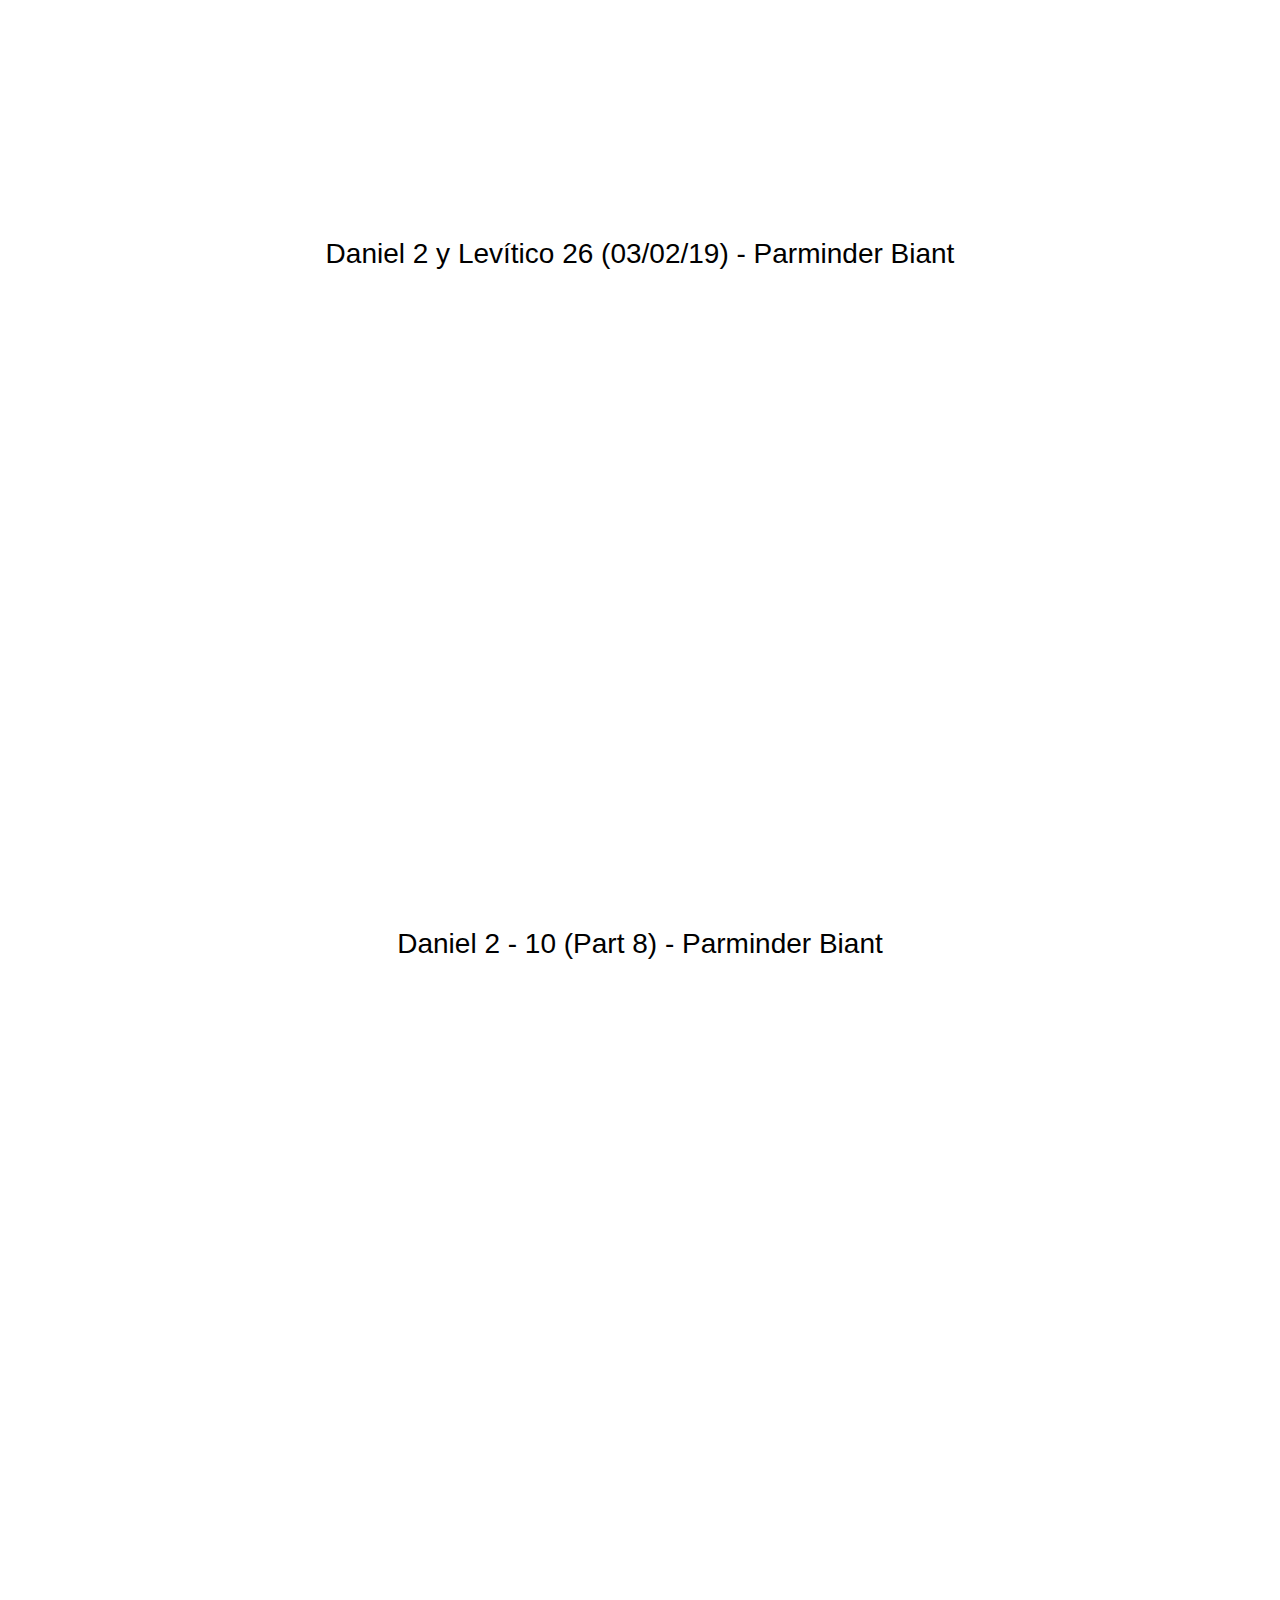
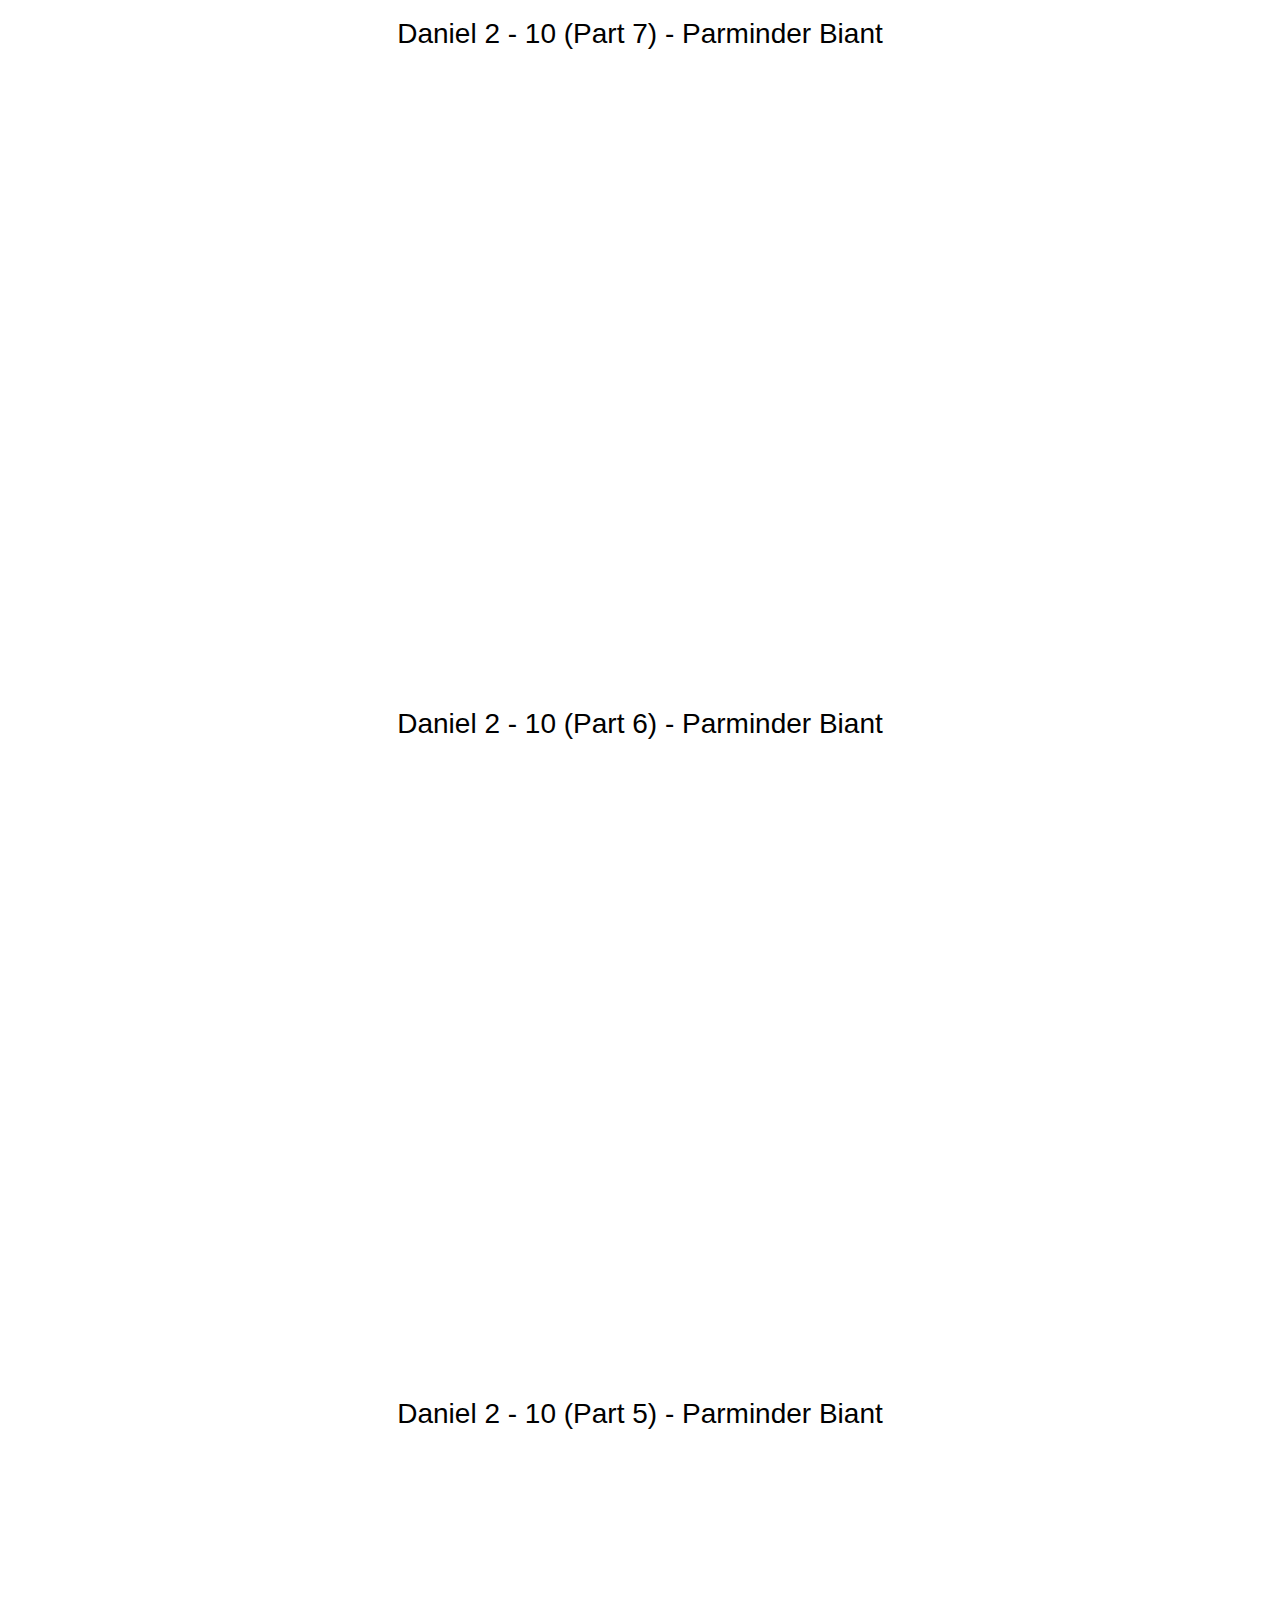
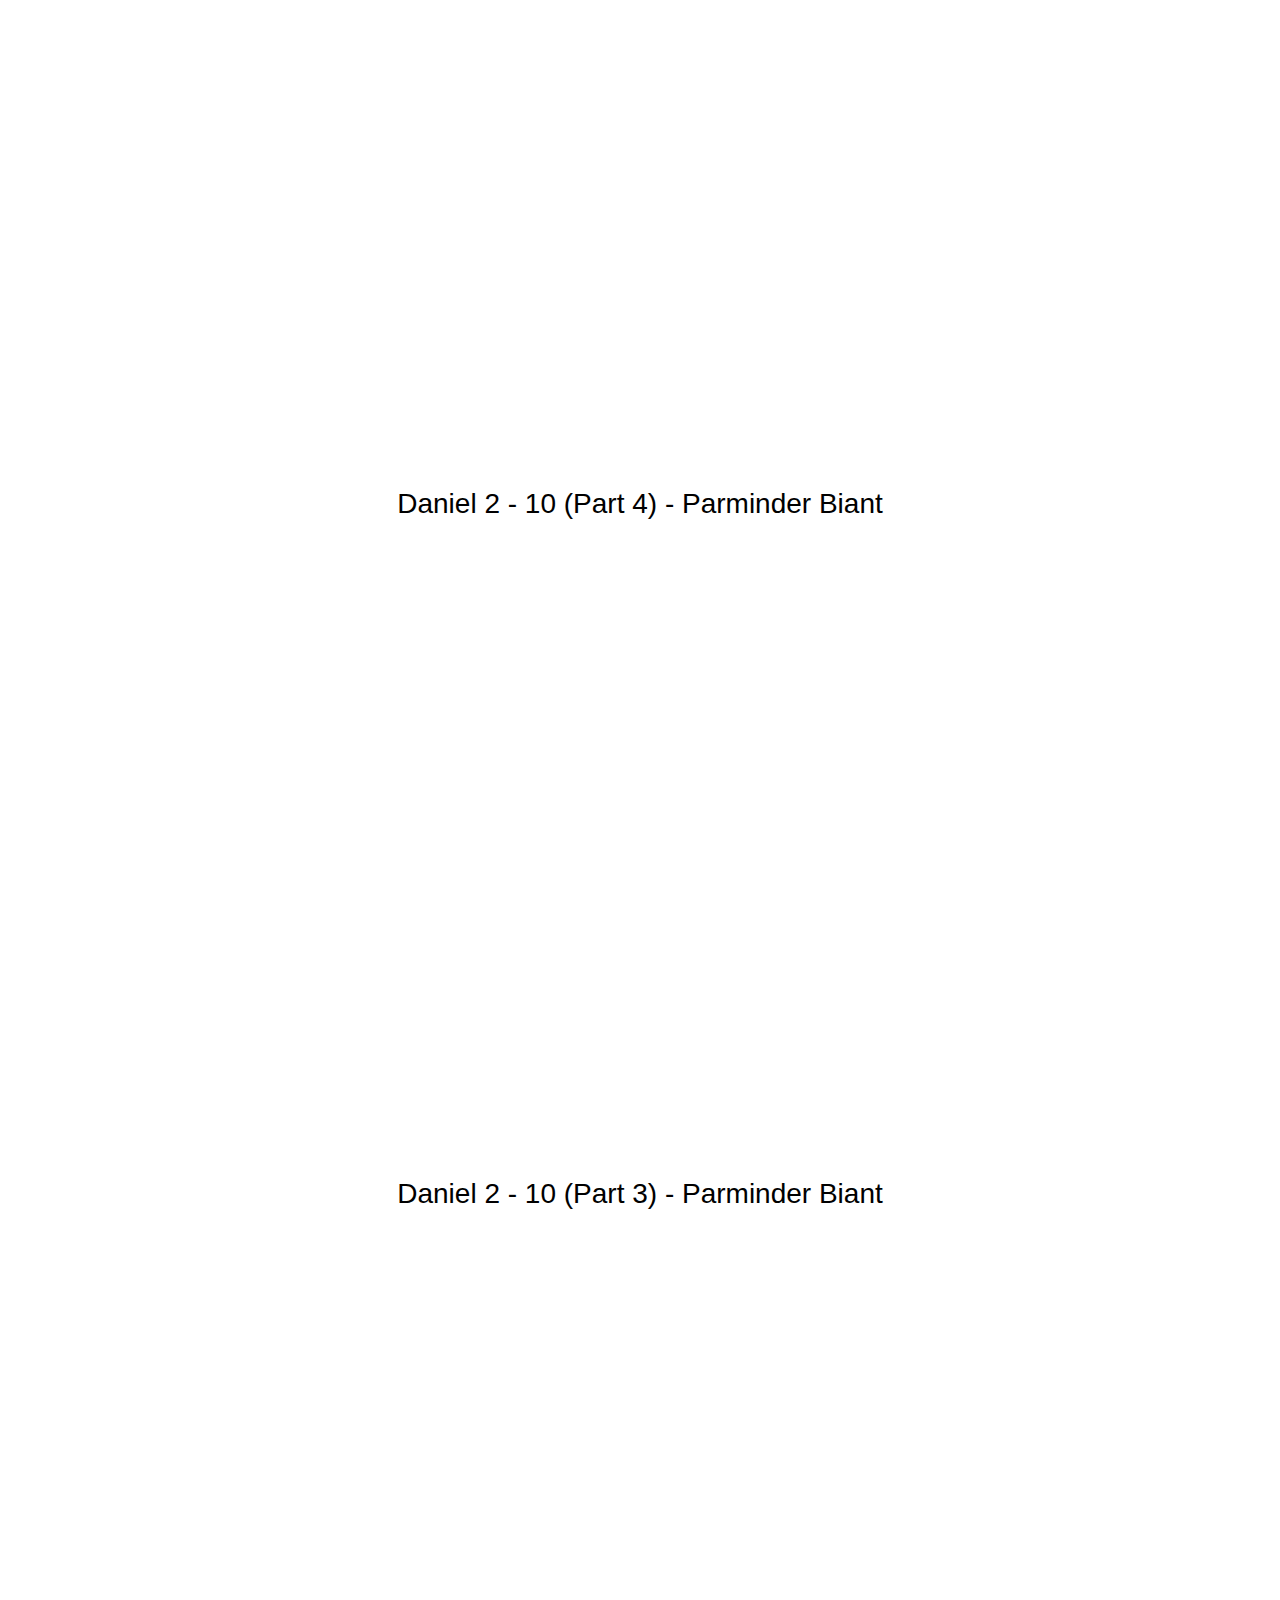
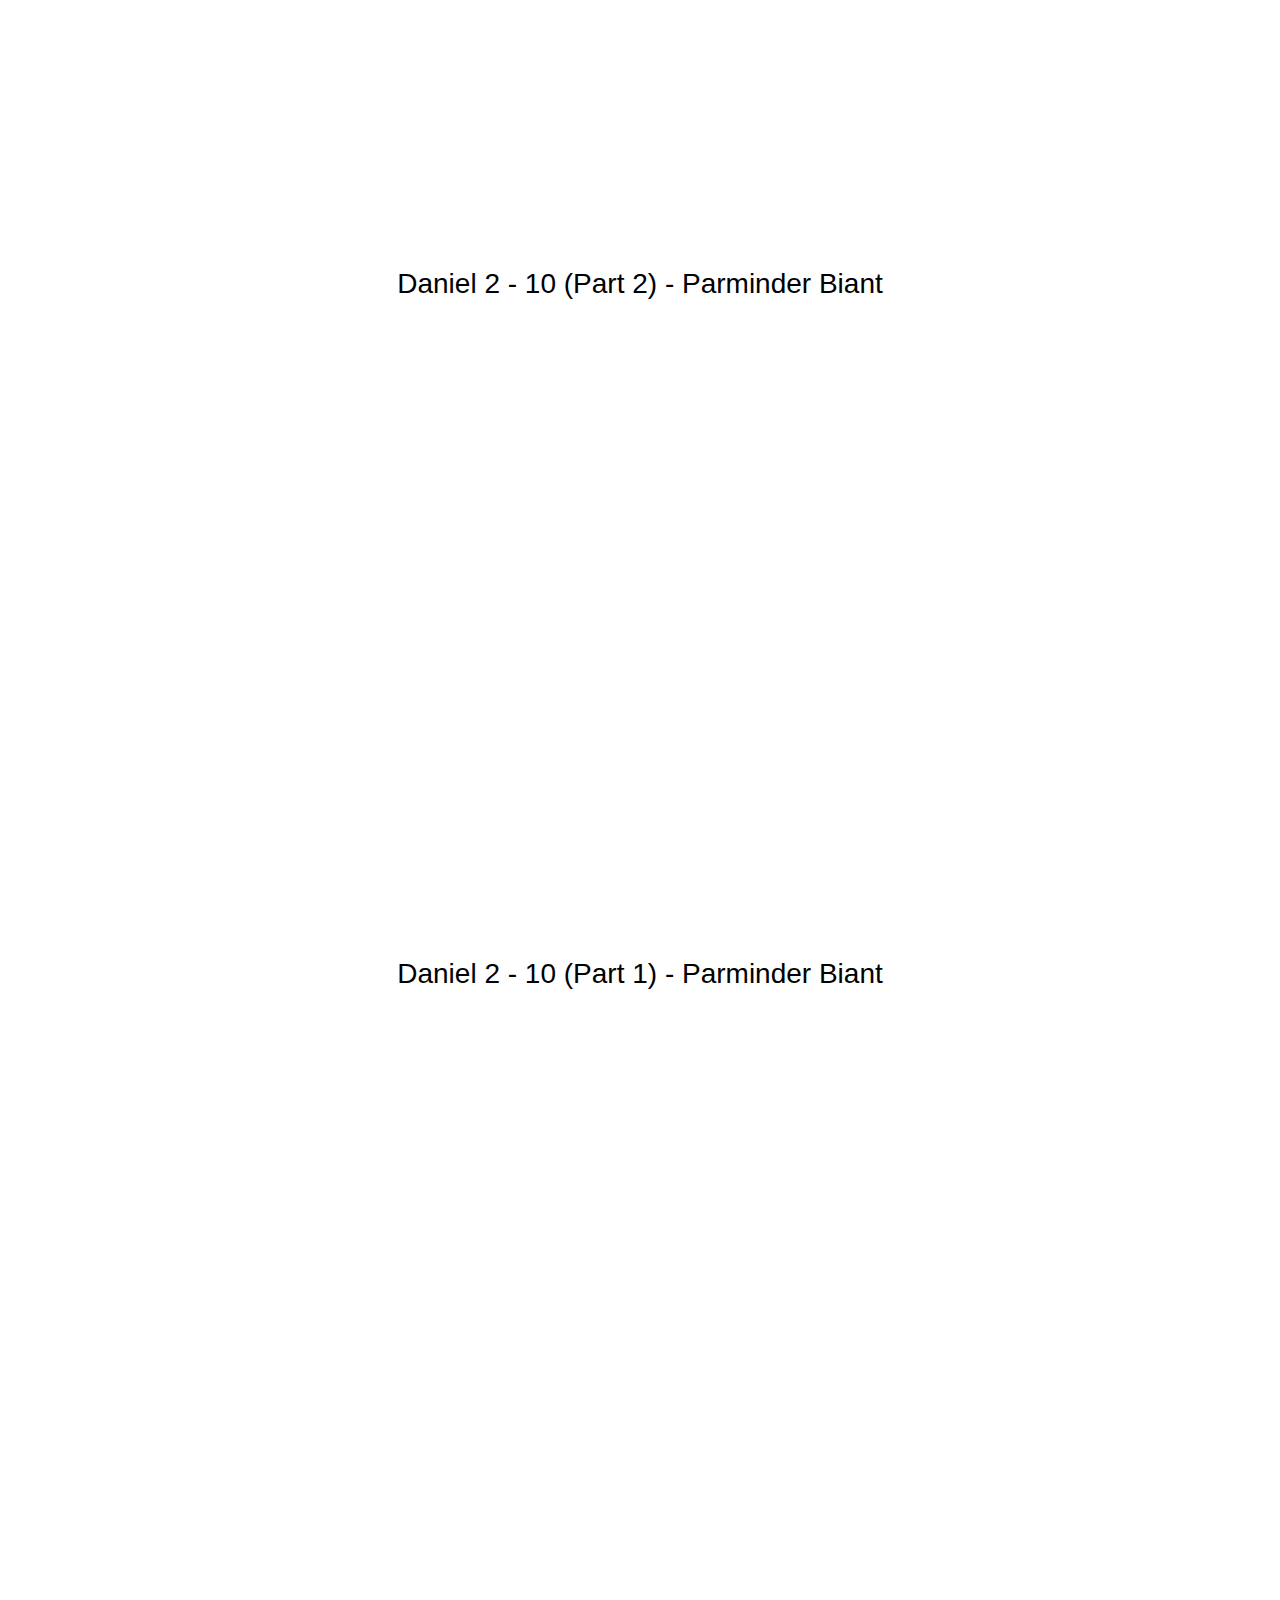
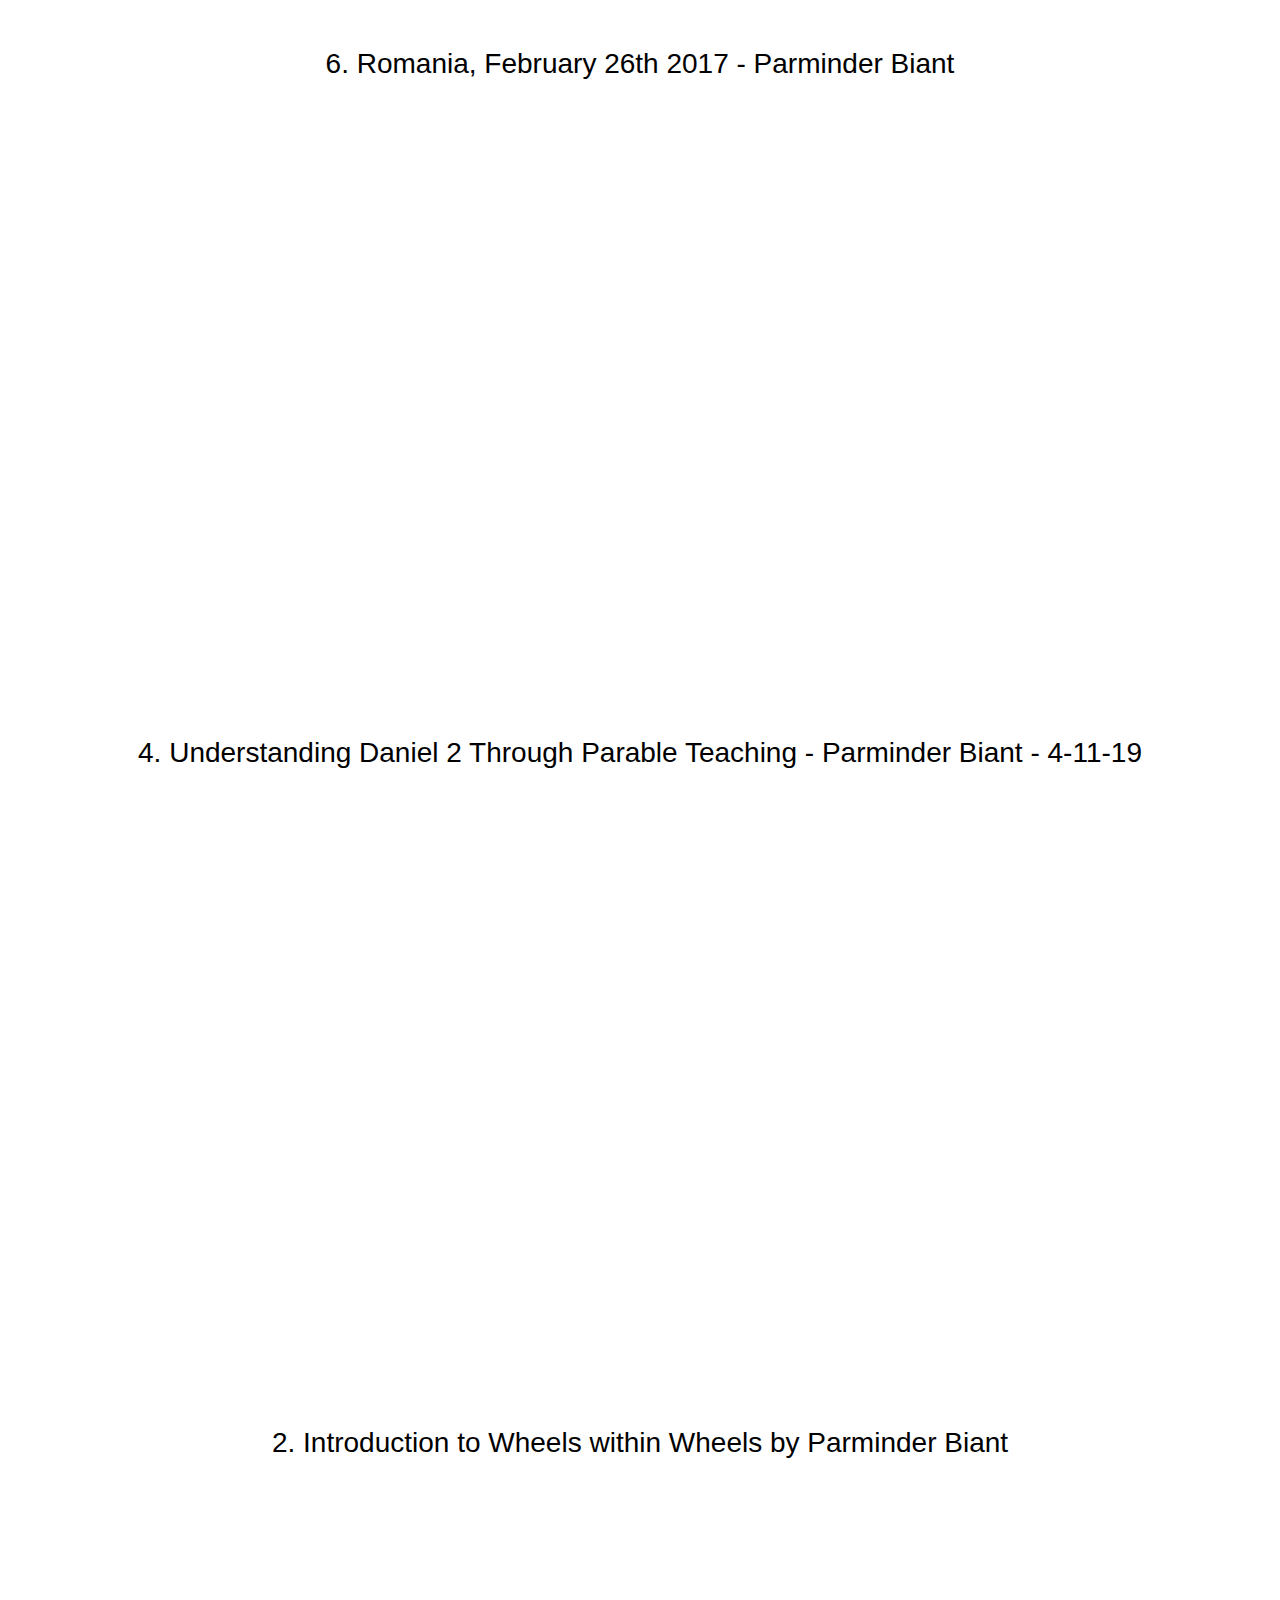
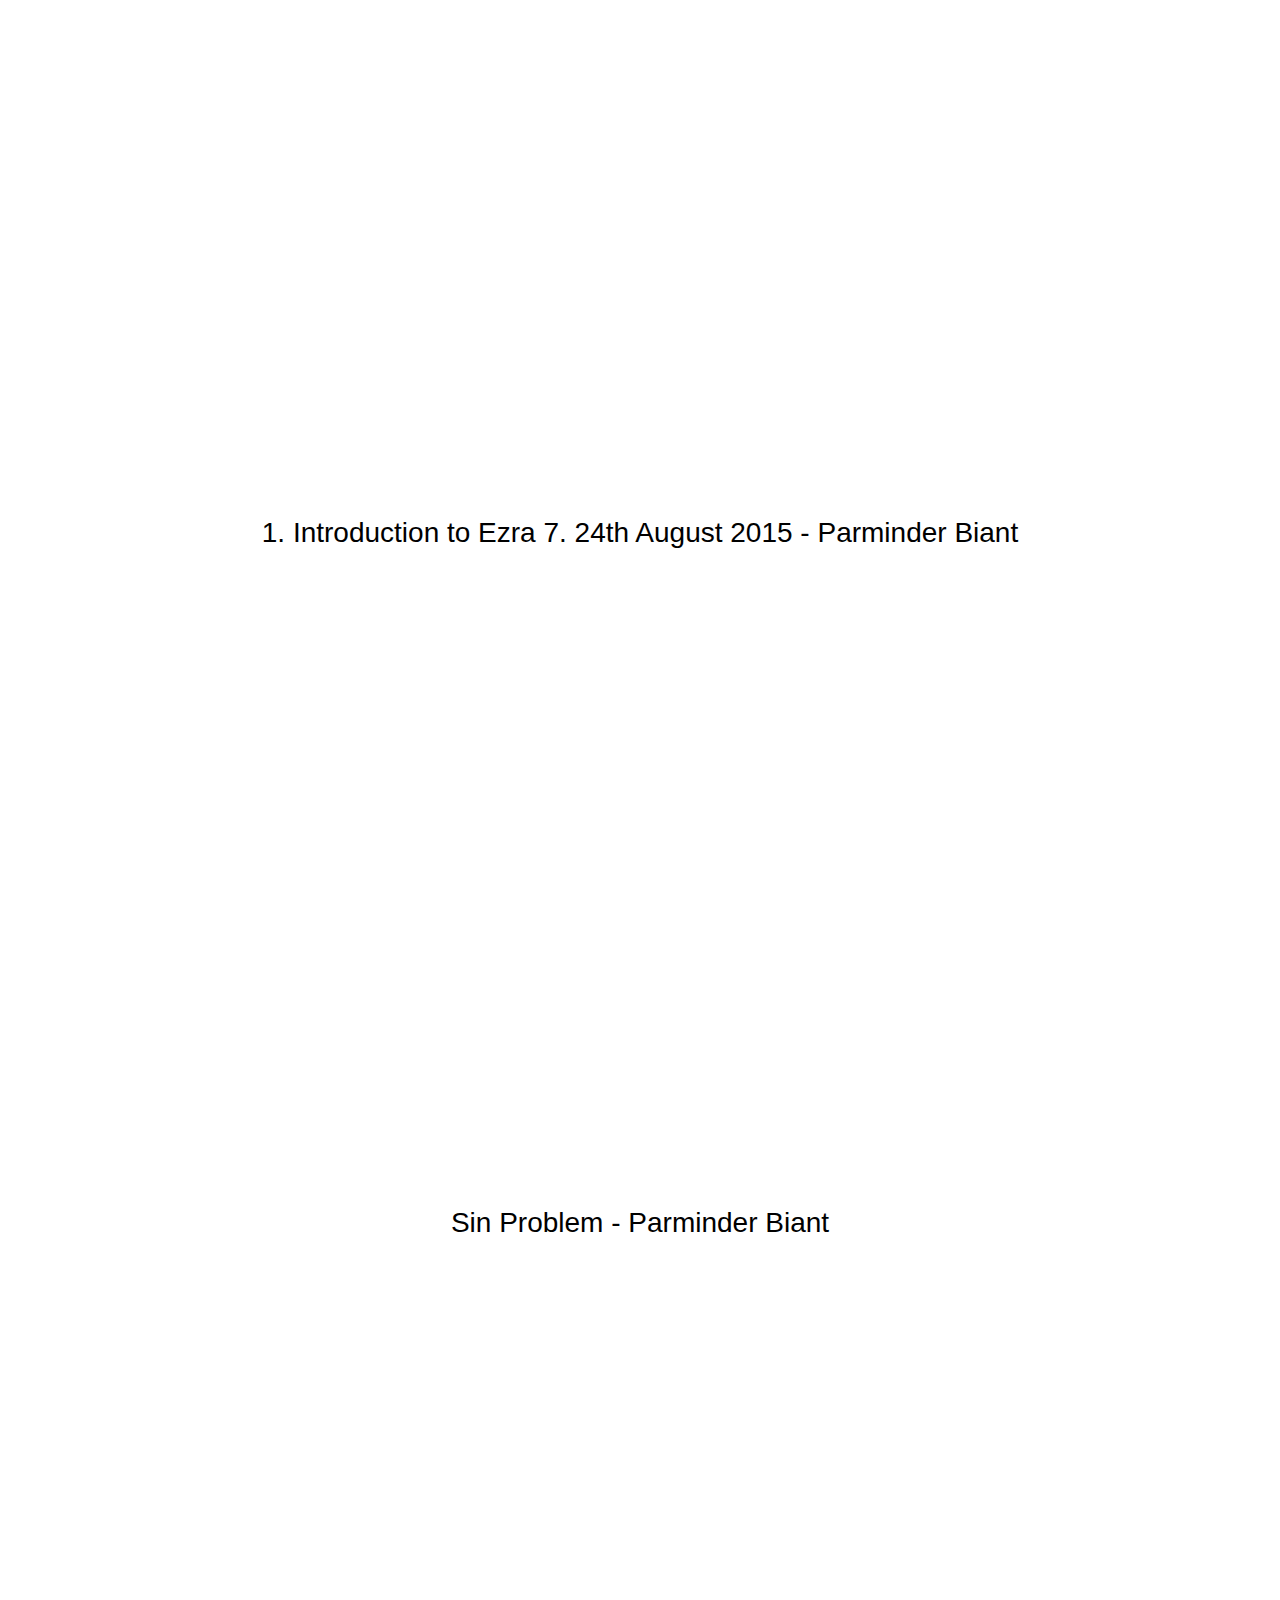
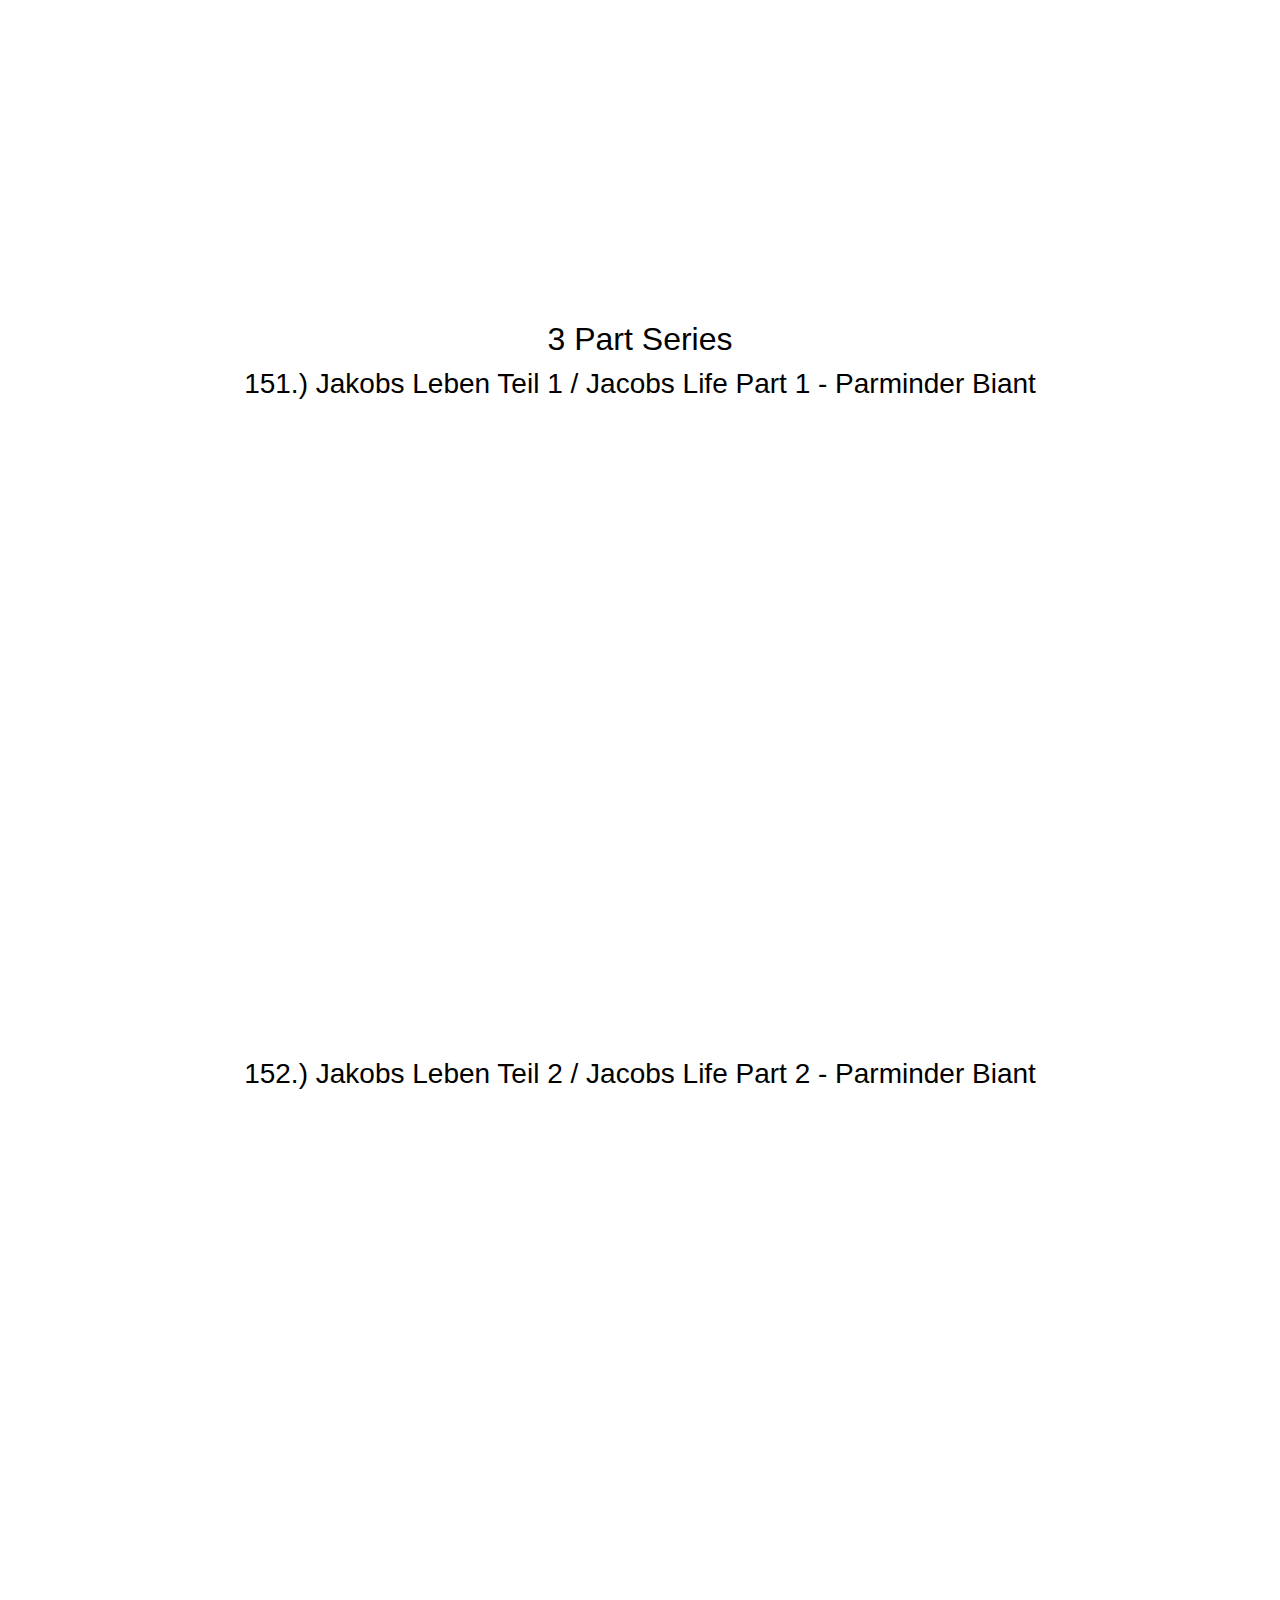
==== commit 59aee4b6: "Recent Update - 1" ====
--- a/parminder.html
+++ b/parminder.html
@@ -62,6 +62,11 @@
         <br>
         <br>
                 
+                <h3 class="top-text">Under new management - Parminder Biant - 2019</h3>
+                <div style="padding:56.25% 0 0 0;position:relative;"><iframe width="560" height="315" src="https://www.youtube.com/embed/videoseries?list=PL6-Mv8H520RmBwur_Jbn075khYEX9X_br"
+                    style="position:absolute;top:0;left:0;width:100%;height:100%;" frameborder="0" allow="accelerometer; autoplay; encrypted-media; gyroscope; picture-in-picture" allowfullscreen></iframe>
+                </div>
+                <br>
                 <h3 class="top-text">Wabamum Lake - Parminder Biant</h3>
                 <div style="padding:56.25% 0 0 0;position:relative;"><iframe width="560" height="315" src="https://www.youtube.com/embed/videoseries?list=PLNlDRSqIM-8nuMTvxRaqIiwcKKqD91Y8N"
                     style="position:absolute;top:0;left:0;width:100%;height:100%;" frameborder="0" allow="accelerometer; autoplay; encrypted-media; gyroscope; picture-in-picture" allowfullscreen></iframe>
--- a/style.css
+++ b/style.css
@@ -3,8 +3,13 @@
 
 /* NAV AND BODY TAG */
 
-.body-tag {
-	font-family: 'Heebo', sans-serif;
+html {
+	font-family: sans-serif;
+	font-size: 1rem;
+}
+
+footer {
+
 }
 
 .nav-tag {
@@ -98,8 +103,8 @@
 }
 
 .button {
+	cursor: pointer;
   	display: inline-block;
-  	font-weight: 400;
   	color: #fff;
   	text-align: center;
   	vertical-align: middle;
@@ -110,7 +115,6 @@
   	background-color: transparent;
   	border: 1px solid transparent;
   	padding: 20px 40px;
-  	font-size: 1rem;
   	line-height: 1.5;
   	border-radius: 5rem;
   	border: 2px solid #00578a;
